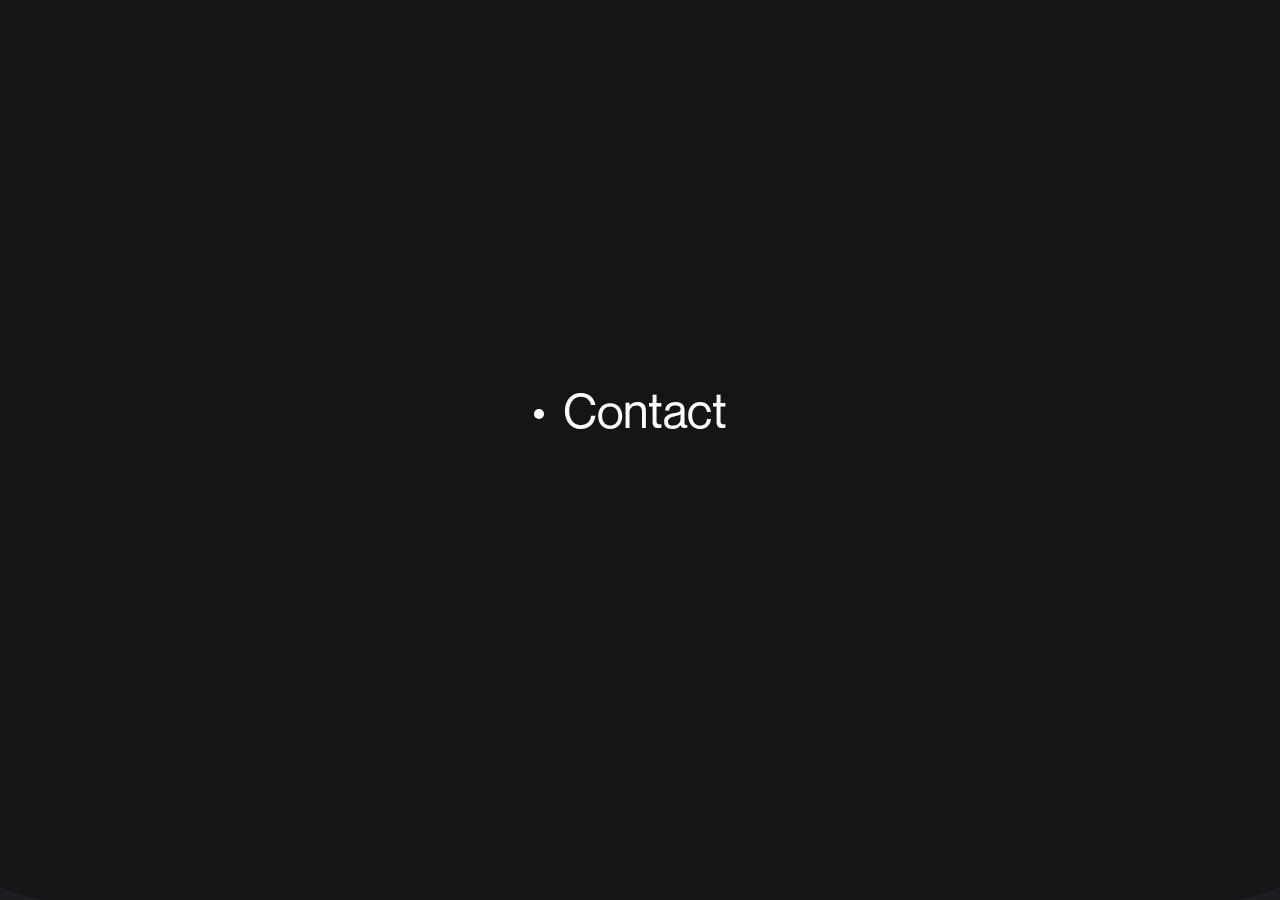
==== contact.html @ 8a327ade "Initial commit" ====
<!DOCTYPE html><!--  This site was created by Guilherme Barbosa (GuiHi)  -->
<html lang="en">
    

<meta http-equiv="content-type" content="text/html;charset=UTF-8" />
<head>
        <meta charset="UTF-8" />
		<meta name="viewport" content="width=device-width, initial-scale=1.0, maximum-scale=1.0, user-scalable=no" />

        <title>Contact • Guilherme Barbosa</title>
        <meta name="description" content="Let's start a project together. Reach out via email or hop on a call. I work with companies from all over the world from my office in the Netherlands.">
                <meta name="robots" content="index, follow">
        
        <meta property="og:url" content="https:/guhidev.gq/contact">
        <meta property="og:title" content="Contact • Guilherme Barbosa">
        <meta property="og:discription" content="Let's start a project together. Reach out via email or hop on a call. I work with companies from all over the world from my office in the Netherlands.">
        <meta property="og:site_name" content="Guilherme Barbosa" />
        <link rel="icon" type="image/x-icon" href="./assets/img/fav.ico">
        <meta property="og:type" content="website" />        <meta property="og:image" content="https:///media/site/89d468b455-1646837228/meta-image-dennis-snellenberg-860x540-crop-q72.jpg">
                                
        <link rel="canonical" href="./contact.html">
        <link rel="preload" as="font" href="./assets/fonts/NeueMontreal-Regular.otf" type="font/otf" crossorigin="anonymous">

        <link href="./assets/css/normalize.css" rel="stylesheet">        <link href="./assets/css/locomotive-scroll.css" rel="stylesheet">        <link href="./assets/css/styleguide.css" rel="stylesheet">        <link href="./assets/css/components.css" rel="stylesheet">        <link href="./assets/css/style-new.css" rel="stylesheet">
    </head>

    <body data-barba="wrapper">
        <!-- <div class="load-icon no-select"><svg width="14" height="14" viewBox="0 0 14 14"><path d="M13.76 7.004A7 7 0 0 0 7 14l-.004-.24A7 7 0 0 0 0 7l.24-.004A7 7 0 0 0 7 0l.004.24A7 7 0 0 0 14 7z" fill="#FFF" fill-rule="evenodd"/></svg></div> -->
        <div class="no-scroll-overlay"></div>
        <div class="loading-container">
            <div class="loading-screen">
                <div class="rounded-div-wrap top">
                    <div class="rounded-div"></div>
                </div>
                <div class="loading-words">
                    <h2 class="home-active home-active-first">Hello<div class="dot"></div></h2>
                    <h2 class="home-active">Bonjour<div class="dot"></div></h2>
                    <h2 class="home-active">स्वागत हे<div class="dot"></div></h2>
                    <h2 class="home-active">Ciao<div class="dot"></div></h2>
                    <h2 class="home-active">Olá<div class="dot"></div></h2>
                    <h2 class="home-active jap">おい<div class="dot"></div></h2>
                    <h2 class="home-active">Hallå<div class="dot"></div></h2>
                    <h2 class="home-active">Guten tag<div class="dot"></div></h2>
                    <h2 class="home-active-last">Hallo<div class="dot"></div></h2>
                                        <h2>Home<div class="dot"></div></h2>
                                        <h2>Work<div class="dot"></div></h2>
                                        <h2>GraphicHunters<div class="dot"></div></h2>
                                        <h2>Future Goals<div class="dot"></div></h2>
                                        <h2>Chainn<div class="dot"></div></h2>
                                        <h2>Atypikal<div class="dot"></div></h2>
                                        <h2>MicDrop Agency<div class="dot"></div></h2>
                                        <h2>Tapsody<div class="dot"></div></h2>
                                        <h2>Emble Studio<div class="dot"></div></h2>
                                        <h2>One:Nil<div class="dot"></div></h2>
                                        <h2>Andy Hardy<div class="dot"></div></h2>
                                        <h2>Sunlight<div class="dot"></div></h2>
                                        <h2>About<div class="dot"></div></h2>
                                        <h2 class="active">Contact<div class="dot"></div></h2>
                                        <h2>Success<div class="dot"></div></h2>
                                        <h2>Archive<div class="dot"></div></h2>
                                        <h2>Error<div class="dot"></div></h2>
                                        <h2>Styleguide<div class="dot"></div></h2>
                                    </div>
                <div class="rounded-div-wrap bottom">
                    <div class="rounded-div"></div>
                </div>
            </div>
        </div>
        <main class="main" id="contact" data-barba="container" data-barba-namespace="contact" >
                                                        <div class="btn btn-hamburger">
                <div class="btn-click magnetic" data-strength="50" data-strength-text="25">
                    <div class="btn-fill"></div>
                    <div class="btn-text">
                        <div class="btn-bars"></div>
                        <span class="btn-text-inner">Menu</span>
                    </div>
                </div>
            </div>
            <div class="overlay fixed-nav-back"></div>
            <div class="fixed-nav theme-dark">
                <div class="fixed-nav-rounded-div">
                    <div class="rounded-div-wrap">
                        <div class="rounded-div"></div>
                    </div>
                </div>
                <div class="fixed-nav-inner">
                    <div class="row nav-row">
                        <h5>Navigation</h5>
                        <div class="stripe"></div>
                        <ul class="links-wrap">
                            <li class="btn btn-link">
                                <a href="index.html" class="btn-click magnetic" data-strength="24" data-strength-text="12">
                                <span class="btn-text">
                                    <span class="btn-text-inner">Home</span>
                                </span>
                                </a>
                            </li>
                            <li class="btn btn-link">
                                <a href="work.html" class="btn-click magnetic" data-strength="24" data-strength-text="12">
                                <span class="btn-text">
                                    <span class="btn-text-inner">Work</span>
                                </span>
                                </a>
                            </li>
                            <li class="btn btn-link">
                                <a href="about.html" class="btn-click magnetic" data-strength="24" data-strength-text="12">
                                <span class="btn-text">
                                    <span class="btn-text-inner">About</span>
                                </span>
                                </a>
                            </li>
                            <li class="btn btn-link active">
                                <a href="contact.html" class="btn-click magnetic" data-strength="24" data-strength-text="12">
                                <span class="btn-text">
                                    <span class="btn-text-inner">Contact</span>
                                </span>
                                </a>
                            </li>
                        </ul>
                    </div>
                    <div class="row social-row">
                        <div class="stripe"></div>
                        <div class="socials">
                            <h5>Socials</h5>
                            <ul>
                                <li class="btn btn-link btn-link-external">
                                    <a href="https://www.instagram.com/guihiarts" target="_blank" class="btn-click magnetic" data-strength="20" data-strength-text="10">
                                        <span class="btn-text">
                                            <span class="btn-text-inner">Instagram</span>
                                        </span>
                                    </a>
                                </li>
                                <li class="btn btn-link btn-link-external">
                                    <a href="https://www.linkedin.com/in/guihi" target="_blank" class="btn-click magnetic" data-strength="20" data-strength-text="10">
                                        <span class="btn-text">
                                            <span class="btn-text-inner">LinkedIn</span>
                                        </span>
                                    </a>
                                </li>
                            </ul>
                        </div>
                    </div>
                </div>
            </div>
            <div class="main-wrap" data-scroll-container><header class="section default-header contact-header theme-dark" data-scroll-section>
                <div class="nav-bar">
                    <div class="credits-top">
                        <div class="btn btn-link btn-left-top">
                            <a href="index.html" class="btn-click magnetic" data-strength="20" data-strength-text="10">
                            <span class="btn-text">
                                <div class="credit"><span>©</span></div><div class="cbd"><span class="code-by">Code by </span><span class="dennis"><span class="dennis-span">GuiHi</span> <span class="snellenberg"></span></span></span></div>
                            </span>
                            </a>
                        </div>
                    </div>
                    <ul class="links-wrap">
                        <li class="btn btn-link">
                            <a href="work.html" class="btn-click magnetic" data-strength="20" data-strength-text="10">
                            <span class="btn-text">
                                <span class="btn-text-inner">Work</span>
                            </span>
                            </a>
                        </li>
                        <li class="btn btn-link">
                            <a href="about.html" class="btn-click magnetic" data-strength="20" data-strength-text="10">
                            <span class="btn-text">
                                <span class="btn-text-inner">About</span>
                            </span>
                            </a>
                        </li>
                        <li class="btn btn-link">
                            <a href="contact.html" class="btn-click magnetic" data-strength="20" data-strength-text="10">
                            <span class="btn-text">
                                <span class="btn-text-inner">Contact</span>
                            </span>
                            </a>
                        </li>
                        <li class="btn btn-link btn-menu">
                            <div class="btn-click magnetic" data-strength="20" data-strength-text="10">
                                <div class="btn-text">
                                    <span class="btn-text-inner">Menu</span>
                                </div>
                            </div>
                        </li>
                    </ul>
                </div>   <div class="container medium">
      <div class="row once-in">
         <div class="flex-col">
            <h1><span><div class="profile-picture"></div> Let's start a </span><span>project together</span></h1>
         </div>
         <div class="flex-col">
            <div class="profile-picture"></div>
            <div class="arrow"><?xml version="1.0" encoding="UTF-8"?>
<svg width="14px" height="14px" viewBox="0 0 14 14" version="1.1" xmlns="http://www.w3.org/2000/svg" xmlns:xlink="http://www.w3.org/1999/xlink">
    <title>arrow-up-right</title>
    <g id="Page-1" stroke="none" stroke-width="1" fill="none" fill-rule="evenodd">
        <g id="Artboard" transform="translate(-1019.000000, -279.000000)" stroke="#FFFFFF" stroke-width="1.5">
            <g id="arrow-up-right" transform="translate(1026.000000, 286.000000) rotate(90.000000) translate(-1026.000000, -286.000000) translate(1020.000000, 280.000000)">
                <polyline id="Path" points="2.76923077 0 12 0 12 9.23076923"></polyline>
                <line x1="12" y1="0" x2="0" y2="12" id="Path"></line>
            </g>
        </g>
    </g>
</svg></div>
         </div>
      </div>
      <div class="row once-in">
         <div class="flex-col">
            <form class="form" method="post" action="contact.html" enctype="multipart/form-data" novalidate>
               <div class="website-field">
                  <label class="label" for="tel">Phone Number</label>
                  <input class="field" type="text" id="form-tel" name="tel" tabindex="-1">
               </div>
               <div class="form-col">
                  <h5>01</h5>
                  <label class="label" for="name">What's your name?</label>
                  <input class="field" type="text" id="form-name" name="name" value="" required placeholder="John Doe *">
                                 </div>
               <div class="form-col">
                  <h5>02</h5>
                  <label class="label" for="email">What's your email?</label>
                  <input class="field" type="email" id="form-email" name="email" value="" required placeholder="john@doe.com *">
                                 </div>
               <div class="form-col">
                  <h5>03</h5>
                  <label class="label" for="email">What's the name of your organization?</label>
                  <input class="field" type="text" id="form-company" name="company" value="" required placeholder="John & Doe ®">
                                 </div>
               <div class="form-col">
                  <h5>04</h5>
                  <label class="label" for="email">What services are you looking for?</label>
                  <input class="field" type="text" id="form-service" name="service" value="" required placeholder="Web Design, Web Development ...">
                                 </div>
               <div class="form-col">
                  <h5>05</h5>
                  <label class="label" for="message">Your message</label>
                  <textarea class="field" type="text" id="form-message" name="message" rows="8"  required placeholder="Hello Dennis, can you help me with ... *"></textarea>
                                 </div>
               <div class="btn-contact-send">
                  <div class="btn btn-round" data-scroll data-scroll-speed="2" data-scroll-offset="-50%, 0%">
                     <div class="btn-click magnetic" data-strength="100" data-strength-text="50">
                        <div class="btn-fill"></div>
                        <span class="btn-text">
                           <input type="submit" name="submit" value="Send it!" class="form-btn">
                        </span>
                     </div>
                  </div>
               </div>
            </form>
         </div>
         <div class="flex-col">
            <h5>Contact Details</h5>
            <ul class="links-wrap">
               <li class="btn btn-link btn-link-external">
                  <a href="mailto:contato@guhidev.gq" class="btn-click magnetic" data-strength="20" data-strength-text="10">
                     <span class="btn-text">
                        <span class="btn-text-inner">contato@guhidev.gq</span>
                     </span>
                  </a>
               </li>
               <li class="btn btn-link btn-link-external">
                  <a href="tel:+31627847430" class="btn-click magnetic" data-strength="20" data-strength-text="10">
                     <span class="btn-text">
                        <span class="btn-text-inner">+55 11 977502390</span>
                     </span>
                  </a>
               </li>
            </ul>
            <h5>Socials</h5>
            <ul class="links-wrap">
                <li class="btn btn-link btn-link-external">
                    <a href="https://www.instagram.com/guihiarts" target="_blank" class="btn-click magnetic" data-strength="20" data-strength-text="10">
                        <span class="btn-text">
                            <span class="btn-text-inner">Instagram</span>
                        </span>
                    </a>
                </li>
                <li class="btn btn-link btn-link-external">
                    <a href="https://www.linkedin.com/in/guihi" target="_blank" class="btn-click magnetic" data-strength="20" data-strength-text="10">
                        <span class="btn-text">
                            <span class="btn-text-inner">LinkedIn</span>
                        </span>
                    </a>
                </li>
            </ul>
         </div>
      </div>
   </div>
</header>
<div class="footer-rounded-div" data-scroll-section>
    <div class="rounded-div-wrap">
        <div class="rounded-div"></div>
    </div>
</div>
<div class="footer-wrap footer-footer-wrap theme-dark" data-scroll-section>
    <footer class="section footer" data-scroll data-scroll-speed="-4" data-scroll-position="bottom">
        <div class="container medium">
            <div class="row">
                <div class="flex-col">
                    <div class="arrow"><?xml version="1.0" encoding="UTF-8"?>
<svg width="14px" height="14px" viewBox="0 0 14 14" version="1.1" xmlns="http://www.w3.org/2000/svg" xmlns:xlink="../www.w3.org/1999/xlink.html">
<title>arrow-up-right</title>
<g id="Page-1" stroke="none" stroke-width="1" fill="none" fill-rule="evenodd">
<g id="Artboard" transform="translate(-1019.000000, -279.000000)" stroke="#FFFFFF" stroke-width="1.5">
<g id="arrow-up-right" transform="translate(1026.000000, 286.000000) rotate(90.000000) translate(-1026.000000, -286.000000) translate(1020.000000, 280.000000)">
<polyline id="Path" points="2.76923077 0 12 0 12 9.23076923"></polyline>
<line x1="12" y1="0" x2="0" y2="12" id="Path"></line>
</g>
</g>
</g>
</svg></div>
                    <h2><span><div class="profile-picture"></div> Let’s work  </span><span>together</span></h2>
                </div>
            </div>
            <div class="row">
                <div class="flex-col">
                    <div class="stripe"></div>
                    <div class="btn-fixed">
                        <div class="btn btn-round" data-scroll data-scroll-speed="-1" data-scroll-direction="horizontal" data-scroll-position="bottom" data-scroll-offset="-50%, 0">
                            <a href="contact.html" class="btn-click magnetic " data-strength="100" data-strength-text="50">
                                <div class="btn-fill"></div>
                                <span class="btn-text">
                                    <span class="btn-text-inner">Get in touch</span>
                                </span>
                            </a>
                        </div>
                    </div>
                </div>
            </div>
            <div class="row">
                <div class="flex-col">
                    <div class="btn btn-normal">
                        <a href="ontato@guhidev.gq" class="btn-click magnetic" data-strength="25" data-strength-text="15">
                        <div class="btn-fill"></div>
                        <span class="btn-text">
                            <span class="btn-text-inner change">contato@guhidev.gq</span>
                        </span>
                        </a>
                    </div>
                    <div class="btn btn-normal">
                        <a href="tel:+5511977502390" class="btn-click magnetic" data-strength="25" data-strength-text="15">
                        <div class="btn-fill"></div>
                        <span class="btn-text">
                            <span class="btn-text-inner change">+55 11 977502390</span>
                        </span>
                        </a>
                    </div>
                </div>
            </div>
        </div>
        <div class="container no-padding">
            <div class="row bottom-footer">
                <div class="flex-col">
                    <div class="credits">
                        <h5>Version</h5>
                        <p>2022 © Edition</p>
                    </div>
                    <div class="time">
                        <h5>Local time</h5>
                        <p><span id="timeSpan">09:41 PM CET</span></p>
                    </div>
                </div>
                <div class="flex-col">
                    <div class="socials">
                        <h5>Socials</h5>
                        <ul>
                            <li class="btn btn-link btn-link-external">
                                <a href="https://www.instagram.com/guihiarts" target="_blank" class="btn-click magnetic" data-strength="20" data-strength-text="10">
                                    <span class="btn-text">
                                        <span class="btn-text-inner">Instagram</span>
                                    </span>
                                </a>
                            </li>
                            <li class="btn btn-link btn-link-external">
                                <a href="https://www.linkedin.com/in/guihi" target="_blank" class="btn-click magnetic" data-strength="20" data-strength-text="10">
                                    <span class="btn-text">
                                        <span class="btn-text-inner">LinkedIn</span>
                                    </span>
                                </a>
                            </li>
                        </ul>
                        <div class="stripe"></div>
                    </div>
                </div>
            </div>
        </div>
    </footer>
    <div class="overlay overlay-gradient"></div>
</div>
            </div>
        </main>
        <script src="./code.jquery.com/jquery-3.5.1.min.js"></script>
        <script src="./cdnjs.cloudflare.com/ajax/libs/js-cookie/2.2.0/js.cookie.min.js"></script>
        <script src="./cdnjs.cloudflare.com/ajax/libs/gsap/3.9.1/gsap.min.js"></script> 
        <script src="./cdnjs.cloudflare.com/ajax/libs/gsap/3.9.1/ScrollTrigger.min.js"></script>
        <script src="./cdn.jsdelivr.net/npm/%40barba/core"></script>
        <script src="./cdn.jsdelivr.net/npm/vanilla-lazyload%4017.6.1/dist/lazyload.min.js"></script>
        
        <script src="./assets/js/locomotive-scroll.min.js"></script>        <script defer src="./assets/js/index-new.js"></script>    </body>

</html>
---- assets/css/locomotive-scroll.css ----
/*! locomotive-scroll v4.1.3 | MIT License | https://github.com/locomotivemtl/locomotive-scroll */
html.has-scroll-smooth {
  overflow: hidden; }

html.has-scroll-dragging {
  -webkit-user-select: none;
  -moz-user-select: none;
  -ms-user-select: none;
  user-select: none; }

.has-scroll-smooth body {
  overflow: hidden; }

.has-scroll-smooth [data-scroll-container] {
  min-height: 100vh; }

[data-scroll-direction="horizontal"] [data-scroll-container] {
  height: 100vh;
  display: inline-block;
  white-space: nowrap; }

[data-scroll-direction="horizontal"] [data-scroll-section] {
  display: inline-block;
  vertical-align: top;
  white-space: nowrap;
  height: 100%; }

.c-scrollbar {
  position: absolute;
  right: 0;
  top: 0;
  width: 11px;
  height: 100%;
  transform-origin: center right;
  transition: transform 0.3s, opacity 0.3s;
  opacity: 0; }
  .c-scrollbar:hover {
    transform: scaleX(1.45); }
  .c-scrollbar:hover, .has-scroll-scrolling .c-scrollbar, .has-scroll-dragging .c-scrollbar {
    opacity: 1; }
  [data-scroll-direction="horizontal"] .c-scrollbar {
    width: 100%;
    height: 10px;
    top: auto;
    bottom: 0;
    transform: scaleY(1); }
    [data-scroll-direction="horizontal"] .c-scrollbar:hover {
      transform: scaleY(1.3); }

.c-scrollbar_thumb {
  position: absolute;
  top: 0;
  right: 0;
  background-color: black;
  opacity: 0.5;
  width: 7px;
  border-radius: 10px;
  margin: 2px;
  cursor: -webkit-grab;
  cursor: grab; }
  .has-scroll-dragging .c-scrollbar_thumb {
    cursor: -webkit-grabbing;
    cursor: grabbing; }
  [data-scroll-direction="horizontal"] .c-scrollbar_thumb {
    right: auto;
    bottom: 0; }
---- assets/css/styleguide.css ----
/* ------------------------- Styleguide ® Code by Dennis -------------------------------------------------- */

/* ------------------------- Fonts -------------------------------------------------- */

@font-face {
    font-family: 'Dennis Sans';
    src: url('../fonts/NeueMontreal-Light.otf') format('opentype');
    font-weight: 300;
    font-style: normal;
    font-display: auto;
}

@font-face {
    font-family: 'Dennis Sans';
    src: url('../fonts/NeueMontreal-LightItalic.otf') format('opentype');
    font-weight: 300;
    font-style: italic;
    font-display: auto;
}

@font-face {
    font-family: 'Dennis Sans';
    src: url('../fonts/NeueMontreal-Regular.otf') format('opentype');
    font-weight: 450;
    font-style: normal;
    font-display: auto;
}

@font-face {
    font-family: 'Dennis Sans';
    src: url('../fonts/NeueMontreal-Italic.otf') format('opentype');
    font-weight: 450;
    font-style: italic;
    font-display: auto;
}

@font-face {
    font-family: 'Dennis Sans';
    src: url('../fonts/NeueMontreal-Bold.otf') format('opentype');
    font-weight: 800;
    font-style: normal;
    font-display: auto;
}

@font-face {
    font-family: 'Dennis Sans';
    src: url('../fonts/NeueMontreal-BoldItalic.otf') format('opentype');
    font-weight: 800;
    font-style: italic;
    font-display: auto;
}



/* ------------------------- Colors -------------------------------------------------- */

:root {

    --color-dark: #1C1D20;
    --color-dark-dark: #141517;
    --color-light: #FFFFFF;
    --color-blue: #455CE9;
    --color-blue-dark: #334BD3;
    --color-gray: #999D9E;
    --color-lightgray: #E9EAEB;
    --color-white: #FFFFFF;
    
    --color-border: rgba(28, 29, 32, 0.175);
    --color-border-solid: #D2D2D2;
    --color-border-light: rgba(255, 255, 255, 0.2);
    --color-border-solid-light: #545557;

    --color-text: #1C1D20;
    --color-text-light: #FFF;

    --alert-error: #ff4444;
    --alert-success: #24C958;

    --animation-primary: all .5s cubic-bezier(.7, 0, .3, 1);
    --animation-fast: all .3s cubic-bezier(.7, 0, .3, 1);
    --animation-smooth: all .7s cubic-bezier(.7, 0, .3, 1);
    --animation-slow: all .9s cubic-bezier(.7, 0, .3, 1);

    --section-padding: clamp(5em, 21vh, 12em);
    --container-padding: clamp(2.5em, 8vw, 8em);
    --gap-padding: clamp(1.5em, 4vw, 2.5em);
  
}

@media screen and (max-width: 1200px){
    :root { 
        --container-padding: 6vw;
    }
}

@media screen and (max-width: 720px){
    :root { 
        --section-padding: 12vh;
    }
}

@media screen and (max-width: 540px){

    :root { 
        --color-border: rgba(28, 29, 32, 0.225);
        --color-border-light: rgba(255, 255, 255, 0.225);
        --container-padding: clamp(1.25em, 4vw, 2.5em);
        --section-padding: max(2.5em, 12vh);
    }
}


/* ------------------------- Body -------------------------------------------------- */

*, *:after, *:before { -webkit-box-sizing: border-box; -moz-box-sizing: border-box; box-sizing: border-box; }
li, ul {padding: 0; margin: 0; list-style: none;}

body {
    -webkit-font-smoothing: antialiased;
    font-family: 'Dennis Sans', sans-serif;
    color: var(--color-text);
    line-height: 1.6;
    font-weight: 450;
    font-style: normal;
    font-size: 16px;
    font-size: clamp(16px, 1.2vw, 19px);
    background-color: var(--color-dark);
}

html, body {
    width: 100%;
    -webkit-font-smoothing: antialiased;
    position: relative;
    background-color: var(--color-dark);
}

/* Selection */
::selection {background-color: var(--color-blue); color: var(--color-white); text-shadow: none;}
::-moz-selection {background-color: var(--color-blue); color: var(--color-white); text-shadow: none;}

canvas, img, video {
    max-width: 100%;
    height: auto;
    box-sizing: border-box;
}

svg {
    max-width: none;
    height: auto;
    box-sizing: border-box;
}

audio, canvas, iframe, img, svg, video {
    vertical-align: middle;
}

/* ------------------------- Typography -------------------------------------------------- */

h1, h2, h3, h4, h5, h6, p, a, li, ul, ol, span, strong, em  {padding: 0; margin: 0; font-style: normal; font-weight: 450; letter-spacing: normal;}
h1:last-child, h2:last-child, h3:last-child, h4:last-child, p:last-child, p.big:last-child, p.small:last-child, a:last-child, strong:last-child  {margin-bottom: 0;}

h1 {
    font-family: 'Dennis Sans', sans-serif;
    font-weight: 450;
    font-style: normal;
    font-size: clamp(3.25em, 7vw, 8em);
    line-height: 1.065;
    margin-bottom: 1em;
    font-size: calc(clamp(3.25em, 7vw, 8em) * .875);
}
  
h2 {
    font-family: 'Dennis Sans', sans-serif;
    font-weight: 450;
    font-style: normal;
    font-size: calc(clamp(3.25em, 5vw, 4.5em) * .75);
    line-height: 1.065;
    margin-bottom: .66em;
}
  
h3 {
    font-family: 'Dennis Sans', sans-serif;
    font-weight: 450;
    font-style: normal;
    font-size: clamp(2.66em, 4.65vw, 5.32em);
    line-height: 1.065;
    margin-bottom: 1em;
}
  
h4 {
    font-family: 'Dennis Sans', sans-serif;
    font-weight: 450;
    font-style: normal;
    font-size: clamp(1.55em, 2.3vw, 2.5em);
    line-height: 1.45;
    margin-bottom: 1em;
}

h5 {
    font-family: 'Dennis Sans', sans-serif;
    font-weight: 450;
    font-style: normal;
    font-size: .6em;
    line-height: 1.065;
    margin-bottom: 1em;
    text-transform: uppercase;
    letter-spacing: .05em;
    opacity: .5;
}


p {
    font-family: 'Dennis Sans', sans-serif;
    font-weight: 450;
    font-style: normal;
    color: var(--text);
    font-size: 1em;
    line-height: 1.66;
    margin-bottom: 1em;
}

p.small {
    font-size: .8em;
    line-height: 1.75;
    letter-spacing: .015em;
}

p.big {
    font-size: 1.2em;
}

strong {
    font-weight: 800;
}
  
a {
    color: var(--color-blue);
    text-decoration: none;
}

p a {
    text-decoration: underline;
}

.theme-dark h1, .theme-dark h2, .theme-dark h3, .theme-dark h4, .theme-dark h5, .theme-dark p {
    color: var(--color-white);
}

  
/* ------------------------- Main Elements -------------------------------------------------- */

.section {
    display: block;
    padding-top: var(--section-padding);
    padding-bottom: var(--section-padding);
    position: relative;
}

.section-wrap {
    display: block;
    padding-top: 0;
    padding-bottom: 0;
    position: relative;
}

.section.full-height {
    min-height: 100vh;
    display: flex;
    align-items: center;
}

.section.no-padding {
    padding-top: unset;
    padding-bottom: unset;
}

.container {
    margin: 0 auto;
    padding-left: var(--container-padding);
    padding-right: var(--container-padding);
    max-width: 100em;
}

.container.large {
    padding-left: var(--gap-padding);
    padding-right: var(--gap-padding);
} 

.container.medium {
    padding-left: calc(var(--container-padding) * 2);
    padding-right: calc(var(--container-padding) * 2);
} 

.container.small {
    padding-left: calc(var(--container-padding) * 3);
    padding-right: calc(var(--container-padding) * 3);
} 

.container.no-padding {
    padding-left: unset;
    padding-right: unset;
}

.row {
    display: flex;
    flex-wrap: wrap;
    position: relative;
}

.row.no-flex {
    display: block;
}

.row.no-wrap {
    flex-wrap: nowrap;
}

.flex-col {
    display: block;
    width: 100%;
    order: 2;
    position: relative;
}

.overlay {
    position: absolute;
    top: 0;
    left: 0;
    height: 100%;
    width: 100%;
}

img.overlay,
video.overlay {
    object-fit: cover;
}

.line {
    display: block;
    width: 100%;
    height: 1px;
    background-color: var(--color-border);
    margin-top: var(--gap-padding);
    margin-bottom: var(--gap-padding);
}

.stripe {
    display: block;
    width: 100%;
    height: 1px;
    background-color: var(--color-border);
}

.theme-dark .stripe {
    background-color: var(--color-border-light);
}

.no-select {
    -webkit-touch-callout: none;
    -webkit-user-select: none;
    -khtml-user-select: none;
    -moz-user-select: none;
    -ms-user-select: none;
    user-select: none;
}

@media screen and (max-width: 540px){

    .section.full-height {
        min-height: 100vh;
        min-height: calc(var(--vh, 1vh) * 100);
        max-height: 100vh;
    }

    .container.medium,
    .container.small {
        padding-left: var(--container-padding);
        padding-right: var(--container-padding);
    } 
}

/* ------------------------- Buttons -------------------------------------------------- */

.btn {
    margin-bottom: calc(var(--gap-padding) / 2);
    position: relative;
    z-index: 5;
    border: 0;
    outline: 0;
}

.btn input {
    cursor: pointer;
}

.btn:hover {
    z-index: 15;
}

.btn:last-child {
    margin-bottom: 0;
}

.btn-click {
	cursor: pointer;
	border: 0;
	color: var(--primary-dark);
	background: transparent;
	border-radius: 2.125em;
	min-width: 1em;
	height: 4.25em;
	padding: 0;
	font-size: 1em;
	overflow: hidden;
	display: flex;
	align-items: center;
	justify-content: center;
    position: relative;
    text-decoration: none;
    will-change: transform;
    outline: 0;
    transform: translateZ(0) rotate(0.001deg);
}

.btn-click:hover {
    cursor: pointer;
}

.btn-normal .btn-click {
    -webkit-box-shadow: inset 0px 0px 0px 1px var(--color-border); 
    box-shadow: inset 0px 0px 0px 1px var(--color-border);
}

.btn-fill {
    background: var(--color-blue);
	position: absolute;
	width: 150%;
	height: 200%;
	border-radius: 50%;
	top: -50%;
	left: -25%;
	transform: translate3d(0,-76%,0);
    will-change: transform;
    transition: background-color ease-in-out .25s;
}

.btn-text {
    display: flex;
	align-items: center;
	justify-content: center;
	width: 100%;
	height: 100%;
    padding: 0 2.5em;
    z-index: 2;
    color: var(--color-dark);
    position: relative;
    transform: rotate(0.001deg);
    pointer-events: none;
    will-change: transform, color;
}

.btn-click:hover {
    text-decoration: none;
}

/* --- Button Normal --- */


.btn-normal.active .btn-click .btn-text-inner {
    color: var(--color-white) !important;
}

.btn-normal.not-active .btn-click .btn-text-inner {
    transition: var(--animation-smooth);
}

.btn-normal.active .btn-click .btn-fill {
    transform: translate3d(0,0%,0) !important;
    background-color: var(--color-dark);
} 

.btn-normal.not-active .btn-click .btn-fill {
    background-color: var(--color-dark);
    transition: var(--animation-smooth);
}

.count-nr{
    display: inline-block;
    margin-left: .25em;
    opacity: .6;
    font-size: .7em;
    position: relative;
    transform: translate(20%, -15%);
    width: 0;
    position: absolute;
}

.btn-normal .arrow svg g {
    stroke: currentColor;
}

/* --- Button Normal - Theme Dark --- */

.theme-dark .btn-normal .btn-click {
    -webkit-box-shadow: inset 0px 0px 0px 1px var(--color-border-light); 
    box-shadow: inset 0px 0px 0px 1px var(--color-border-light);
}

.theme-dark .btn-normal .btn-text .btn-text-inner {
    color: var(--color-white) !important;
}

/* --- Button Normal - Dark --- */

.btn-normal.btn-dark .btn-click {
    -webkit-box-shadow: inset 0px 0px 0px 0px var(--color-border); 
    box-shadow: inset 0px 0px 0px 0px var(--color-border);
    background: var(--color-dark);
}

.btn-normal.btn-dark .btn-text .btn-text-inner {
    color: var(--color-white) !important;
}


/* --- Button Link --- */

.btn-link {
    margin: 0;
}

.btn-link .btn-click {
    border: 0;
    height: 2.75em;
    border-radius: 0;
    overflow: visible;
}

.btn-link .btn-text {
    padding: 0 calc(var(--gap-padding) / 2);
    position: relative;
}

.btn-link .btn-click::after {
    content: "";
    position: absolute;
    bottom: -.5em;
    left: 50%;
    display: block;
    width: calc(clamp(16px, 1.2vw, 19px) / 2.75);
    height: calc(clamp(16px, 1.2vw, 19px) / 2.75);
    border-radius: 50%;
    background: var(--color-dark);
    transform: translate(-50%, -50%) scale(0) rotate(0.001deg);
    transition: var(--animation-fast);
    will-change: transform;
}

.btn-link.active .btn-click::after {
    transform: translate(-50%, -50%) scale(1) rotate(0.001deg);
}

.btn-link .btn-click:hover::after {
    transform: translate(-50%, -50%) scale(1) rotate(0.001deg);
}

.links-wrap {
    display: flex;
}

.links-wrap:hover .btn-link .btn-click::after {
    transform: translate(-50%, -50%) scale(0) rotate(0.001deg);
}

.links-wrap:hover .btn-link .btn-click:hover::after {
    transform: translate(-50%, -50%) scale(1) rotate(0.001deg);
}

.theme-dark .btn-link .btn-text {
    color: var(--color-white);
}

.theme-dark .btn-link .btn-click::after {
    background: var(--color-white);
}


/* --- Button Link External --- */

.btn-link.btn-link-external .btn-click {
    border: 0;
    height: 2.25em;
    border-radius: 0;
    overflow: visible;
    margin: 0 calc(var(--gap-padding) / 3);
}

.btn-link.btn-link-external .btn-text {
    padding: 0;
}

.btn-link.btn-link-external .btn-click::after {
    bottom: 0;
    width: 100%;
    height: 1px;
    border-radius: 0;
    background: var(--color-dark);
    transform: translate(-50%, -50%) scale(0,1) rotate(0.001deg);
}

/* --- Button Link External - Theme Dark --- */

.theme-dark .btn-link.btn-link-external .btn-click::after {
    background: var(--color-white);
}

.theme-dark .btn-link .btn-click:hover::after {
    transform: translate(-50%, -50%) scale(1) rotate(0.001deg);
}


/* --- Button Circle --- */

.btn-round {
    margin: 0;
    z-index: 20;
}

.btn-round .btn-click {
    width: clamp(9em, 12vw, 11em);
    height: clamp(9em, 12vw, 11em);
    border-radius: 50%;
    border: 0;
    background: var(--color-dark);
}

.btn-round .btn-text {
    padding: 0 1em;
    text-align: center;
}

.btn-round .btn-text-inner {
    color: #fff;
}

.btn-round .btn-fill {
    background: var(--color-blue);
}

/* --- Button Circle - Theme Dark --- */

.theme-dark .btn-round .btn-click {
    background: var(--color-blue);
}

.theme-dark .btn-round .btn-fill {
    background: var(--color-blue-dark);
}


/* --- Button © Left Top --- */

.btn-link.btn-left-top .btn-click::after {
    display: none;
}

.btn-link.btn-left-top .credit {
    padding-right: .21em;
}

.btn-link.btn-left-top .credit span {
    position: relative;
    display: block;
    transform: translate(0, 0) rotate(0.001deg);
    transition: var(--animation-primary);
}

.btn-link.btn-left-top:hover .credit span {
    transform: translate(0, 0) rotate(360deg);
}

.btn-link.btn-left-top .cbd {
    overflow: hidden;
    position: relative;
}

.btn-link.btn-left-top .code-by {
    transform: translateX(0) rotate(0.001deg);
    position: relative;
    display: inline-block;
    transition: var(--animation-primary);
}

.btn-link.btn-left-top:hover .code-by {
    transform: translateX(-3.7em) rotate(0.001deg);
}

.btn-link.btn-left-top .dennis {
    transform: translateX(0) rotate(0.001deg);
    position: relative;
    display: inline-block;
    padding-left: .21em;
    padding-right: .2em;
    transition: var(--animation-primary);
}

.btn-link.btn-left-top:hover .dennis {
    padding-right: 2em;
    transform: translateX(-3.7em) rotate(0.001deg);
}

.btn-link.btn-left-top .snellenberg {
    position: absolute;
    opacity: 1;
    padding-left: .21em;
    transition: var(--animation-primary);
    top: 0;
    left: 0;
    transform: translateX(3.25em);
    white-space: nowrap;
}

@media screen and (max-width: 540px){ 
    .btn-link.btn-left-top:hover .credit span {
        transform: translate(0, 0) rotate(0.001deg);
    }

    .btn-link.btn-left-top:hover .code-by {
        transform: translateX(0) rotate(0.001deg);
    }
    
    .btn-link.btn-left-top:hover .dennis {
        padding-right: .2em;
        transform: translateX(0) rotate(0.001deg);
    }
}    

/* --- Button Hamburger --- */

.btn-hamburger {
    position: fixed;
    top: calc(var(--gap-padding) / 1.5);
    right: calc(var(--gap-padding) / 1.5);
    transition: transform .4s cubic-bezier(0.36, 0, 0.66, 0);
    transform: translateY(0%) scale(0) rotate(0.001deg);
    z-index: 105;
}

.btn-hamburger:hover {
    z-index: 105;
}

.btn-hamburger .btn-click,
.btn-hamburger .btn-text {
    width: clamp(4em, 5.5vw, 5em);
    height: clamp(4em, 5.5vw, 5em);
    border-radius: 50%;
}

.btn-hamburger .btn-click {
    border: 0;
    background-color: var(--color-dark);  
    transition: background-color .25s cubic-bezier(0.36, 0, 0.66, 0), box-shadow .25s cubic-bezier(0.36, 0, 0.66, 0);
    -webkit-box-shadow: inset 0px 0px 0px 1px var(--color-border-light); 
    box-shadow: inset 0px 0px 0px 1px var(--color-border-light);
}

.nav-active .btn-hamburger .btn-click {
    -webkit-box-shadow: inset 0px 0px 0px 1px transparent !important; 
    box-shadow: inset 0px 0px 0px 1px transparent !important;
}

.btn-hamburger .btn-fill {
    background-color: var(--color-blue);
}

.btn-hamburger .btn-text-inner {
    color: var(--color-white);
    opacity: 0;
}

.btn-hamburger .btn-bars {
    position: absolute;
    width: 28%;
    height: 8%;
    opacity: 1;
}

.btn-hamburger .btn-text {
    position: relative;
}

.btn-hamburger .btn-bars::before,
.btn-hamburger .btn-bars::after {
    content: "";
    display: block;
    position: absolute;
    left: 50%;
    height: 1px;
    width: 100%;
    transform: translate(-50%, -50%) rotate(0.001deg);
    background: var(--color-white);
    transition: var(--animation-fast);
}

.btn-hamburger .btn-bars::before {
    top: 0;
    transform: translate(-50%, -50%);
}

.btn-hamburger .btn-bars::after {
    top: 100%;
    transform: translate(-50%, -50%);
}

.btn-hamburger.active .btn-bars::before {
    top: 50%;
    transform: translate(-50%, -50%) rotate(-45deg);
}

.btn-hamburger.active .btn-click {
    background-color: var(--color-blue);  
}

.btn-hamburger.active .btn-bars::after {
    top: 50%;
    transform: translate(-50%, -50%) rotate(45deg);
}

main.scrolled .btn-hamburger {
    transition: transform .4s cubic-bezier(0.34, 1.5, 0.64, 1);
    transform: translateY(0%) scale(1) rotate(0.001deg);
}

main .btn-hamburger.active {
    transform: translateY(0%) scale(1) rotate(0.001deg);
}

#contact .btn-hamburger .btn-click {
    -webkit-box-shadow: inset 0px 0px 0px 1px var(--color-border-light) !important;  
    box-shadow: inset 0px 0px 0px 1px var(--color-border-light) !important;
}

#contact .nav-active .btn-hamburger .btn-click {
    -webkit-box-shadow: inset 0px 0px 0px 1px transparent !important; 
    box-shadow: inset 0px 0px 0px 1px transparent !important;
}



/* --- Button Menu --- */

.btn-menu .btn-click::after,
.links-wrap:hover .btn-menu .btn-click:hover::after {
    left: 0;
    bottom: 50%;
    transform: translate(-50%, 50%) scale(1) rotate(0.001deg);
}

.theme-dark .btn-menu .btn-click::after,
.theme-dark .btn-menu .btn-click:hover::after {
    background: var(--color-white);
}


/* --- Button Icon --- */

.btn-icon .btn-click {
    width: 4.25em;
}

.btn-icon .btn-click .btn-text-inner {
    display: flex;
}


/* ------------------------- Social Icons -------------------------------------------------- */

.s-icon {
    position: relative;
    overflow: hidden;
    width: 1.75em;
    height: 1.75em;
    margin-right: .15em;
    margin-left: .15em;
    border-radius: 50%;
    background-color: var(--primary);
    transition: var(--animation-primary);
    display: block;
    float: left;
}

.s-icon .s-icon-wrap {
    position: absolute;
    top: 50%;
    left: 50%;
    transform: translate(-50%, -50%) rotate(0.0001deg);
    width: 65%;
    transition: var(--animation-primary);
}

.s-icon .s-icon-wrap:nth-of-type(2) {
    transform: translate(-50%, 100%) rotate(0.0001deg);
}

.s-icon .s-icon-wrap svg {
    display: block;
    width: 100%;
}

.s-icon .s-icon-wrap svg path {
    fill: var(--white);
}

.s-icon:hover {
    background: var(--secondary);
    cursor: pointer;
}

.s-icon:hover .s-icon-wrap:nth-of-type(1) {
    transform: translate(-50%, -200%) rotate(0.0001deg);
}

.s-icon:hover .s-icon-wrap:nth-of-type(2) {
    transform: translate(-50%, -50%) rotate(0.0001deg);
}

/* ------------------------- Color Box -------------------------------------------------- */

.color-box {
    width: calc(33.333% -  1.333em);
    background: var(--primary-dark);
    font-weight: 500;
    color: var(--white);
    margin-right: 2em;
    margin-top: 2em;
}

.color-box:nth-child(3), .color-box:nth-child(6) {
    margin-right: 0;
}

.color-box:before {
    content: "";
    display: block;
    padding-top: 40%;
}

.color-box .overlay {
    padding: 1em;
    display: flex;
    align-items: center;
    justify-content: center;
    text-align: center;
}

.color-box.dark {
    background: var(--color-dark);
    box-shadow: inset 0 0 0 1px var(--primary-light);
    color: white;
}

.color-box.gray {
    background: var(--color-gray);
    color: white;
}

.color-box.blue {
    background: var(--color-blue);
    color: white;
}

.color-box.white {
    background: #fff;
    box-shadow: inset 0 0 0 1px var(--color-border);
}

.color-box.light-gray {
    background: var(--color-lightgray);
    box-shadow: inset 0 0 0 1px var(--color-border);
}

.color-box.border {
    background: var(--color-border);
}


@media screen and (max-width: 1000px){
    .color-box {
        width: calc(50% - 1em);
    }
    
    .color-box:nth-child(3), .color-box:nth-child(6) {
        margin-right: 2em;
    } 

    .color-box:nth-child(even) {
        margin-right: 0;
    } 
}

@media screen and (max-width: 720px){
    .color-box {
        width: 100%;
    }

    .color-box:nth-child(even), .color-box:nth-child(odd) {
        margin-right: 0;
    } 
}

/* ------------------------- Form -------------------------------------------------- */

.section-form {
    background: var(--color-dark);
}

.section-form + .footer-rounded-div .rounded-div {
    background: var(--color-dark);
}

.form {
    width: 100%;
    display: block;
}

.form-container {
   width: 100%;
}

.hidden-field,
.website-field {
   position: absolute;
   left: -9999px;
}

.form input, .form textarea, .form select {
   border:0;
   -webkit-box-shadow: none;
   -moz-box-shadow: none;
   box-shadow: none;
}

.grecaptcha-badge { 
   top: calc(100% - 120px) !important; 
   transform: translate(0, -50%);
   box-shadow: rgba(0, 0, 0, 0.20) 0px 2px 5px !important;
   visibility: hidden;
}

.form-col {
   display: block;
   width: 100%;
   font-size: 1.33em;
   border-bottom: 1px solid var(--color-border-light);
   padding: 0 2.75em;
   position: relative;
}

.form-col:nth-child(2) {
    border-top: 1px solid var(--color-border-light);
}

.form .field {
   appearance: none;
   -moz-appearance: none;
   -webkit-appearance: none;
   -webkit-box-shadow: none;
   -moz-box-shadow: none;
   box-shadow: none;
   width: 100%;
   padding: 1em 0 2em 0;
   border: 0;
   background: transparent;
   border-radius: 0;
   font-weight: 450;
   font-size: 1em;
   color: var(--color-white);
   display: block;
   margin-top: -.33em;
   background: transparent !important;
}

.form .form-col h5 {
    position: absolute;
    left: 0;
    top: 3.4em;
    opacity: .33;
}

.form .field:focus {
   outline: 0;
   outline-width: 1px !important;
   outline-offset: 0px;
   border-radius: 0;
   border: 0;
}

.form .field::before {
    position: absolute;
    left: 0;
    width: .25em;
    height: .25em;
    content: "";
    top: 0;
    background: var(--color-white);
    border-radius: 50%;
}

.form .field::-webkit-input-placeholder, 
.form .field::placeholder {
   color: var(--color-white);
   opacity: .33;
   font-weight: 450;
}

.form textarea.field {
   resize: vertical;
   resize: none;
}

.form .label {
   width: 100%;
   display: block;
   margin-bottom: 0;
   color: var(--color-white);
   font-weight: 450;
   padding-top: 1.66em;
   transition: all .2s ease-in-out;
}

.form-btn {
    position: absolute;
    top: 0;
    left: 0;
    width: 100%;
    height: 100%;
    background: transparent;
    border: 0;
    outline: 0;
    color: var(--color-white);
    z-index: 10;
}

.btn-contact-send {
    float: right;
    transform: translate(-20%, -60%);
    position: relative;
    z-index: 5;
}

.btn-contact-send .btn-text {
    pointer-events: all;
}

.form .form-col.not-empty .label {
   opacity: .33;
}


/* --- Arlert Options --- */

.alert {
   font-size: 1rem;
   transform: translateY(-1.5em);
   position: relative;
   line-height: 1.1em;
   background: var(--color-dark);
   padding-bottom: 0.75em;
}

.alert span,
.alert p,
.alert strong {
   color: var(--alert-error);
   font-size: 1em;
   font-weight: 450; 
   line-height: 1rem;
   margin: 0;
}

.alert::before {
    position: absolute;
    content: "";
    left: -3.85em;
    width: .3em;
    height: .3em;
    background: var(--alert-error);
    border-radius: 50%;
    top: .35em;
}


.alert-success {
    transform: translateY(0);
}

.alert-success span,
.alert-success p,
.alert-success strong {
   color: var(--alert-success);
}

.alert-success::before {
    background: var(--alert-success);
}

/* --- Custom Checkbox --- */

.form .checkbox-button {
   display: flex;
   margin-bottom: .5em;
   padding-left: 1.25em;
   align-items: center;
   font-size: 1em;
   font-weight: 450;
}

.form .checkbox-button:last-child {
    margin-bottom: 2.2em;
}

.form .checkbox-button:hover {
   cursor: pointer;
}

.form .checkbox-button input {
   opacity: 0;
   position: absolute;
   z-index: -1;
}

.form .checkbox-button span {
   height: 1.1em;
   margin-bottom: 0px;
   color: var(--color-white);
   order: 2;
   display: inline-block;
   opacity: .33;
}

.form .checkbox-button .custom-check {
   position: relative;
   order: 1;
   width: .85em;
   height: .85em;
   margin-top: .5em;
   margin-right: 0.5em;
   margin-left: -1.25em;
   border: 1px solid var(--color-border-light);
   border-radius: 0em;
   box-shadow: 0;
   overflow: hidden;
}

.form .checkbox-button .custom-check:after {
   display: block;
   opacity: 0;
   visibility: hidden;
   content: "";
   width: 100%;
   height: 100%;
   left: 0;
   top: 0; 
   position: absolute;
   background-color: var(--color-blue) ;
   background-image: url("../img/form-checkmark.svg");
   background-repeat: no-repeat;
   background-position: center center;
   background-size: cover;
}

.form .checkbox-button input:checked ~ .custom-check:after {
   opacity: 1;
   visibility: visible;
}

.form .checkbox-button:hover input ~ .custom-check {
   background-color: rgba(255, 255, 255, 0.1);
}

.form .checkbox-button input:checked ~ .custom-check {
   background-color: var(--color-blue);
   border: 1px solid var(--color-blue);
}

.form .checkbox-button input:checked ~ span {
   color: var(--color-white);
   font-weight: 450;
   opacity: 1;
}


/* --- Custom Radio --- */

.form .checkbox-button .custom-radio {
   position: relative;
   order: 1;
   width: .85em;
   height: .85em;
   margin-top: .5em;
   margin-right: 0.5em;
   margin-left: -1.25em;
   border: 1px solid var(--color-border-light);
   border-radius: 0em;
   box-shadow: 0;
   overflow: hidden;
   border-radius: 50%;
}

.form .checkbox-button .custom-radio:after {
   display: block;
   opacity: 0;
   visibility: hidden;
   content: "";
   width: 6px;
   height: 6px;
   top: 6px;
   left: 6px; 
   position: absolute;
   background: var(--color-white);
   border-radius: 50%;
}

.form .checkbox-button input:checked ~ .custom-radio:after {
   opacity: 1;
   visibility: visible;
}

.form .checkbox-button:hover input ~ .custom-radio {
   background-color: rgba(255, 255, 255, 0.1);
}

.form .checkbox-button input:checked ~ .custom-radio {
   background-color: var(--color-blue);
   border: 1px solid var(--color-blue);
}

input:-webkit-autofill,
input:-webkit-autofill:hover, 
input:-webkit-autofill:focus,
textarea:-webkit-autofill,
textarea:-webkit-autofill:hover,
textarea:-webkit-autofill:focus,
select:-webkit-autofill,
select:-webkit-autofill:hover,
select:-webkit-autofill:focus {
   -webkit-text-fill-color: #000;
   -webkit-box-shadow: 0 0 0px 1000px #fff inset;
   box-shadow: 0 0 0px 1000px #fff inset;
   transition: background-color 5000s ease-in-out 0s;
}

input[type=radio] {
   -webkit-appearance: none;
}
---- assets/css/components.css ----
/* ------------------------- Components ® Code by Dennis -------------------------------------------------- */

/* ------------------------- Span Lines H4 -------------------------------------------------- */

.span-lines.animate .span-line {
   position: relative;
   display: inline-flex;
   overflow: hidden;
}

.span-lines.animate .span-line .span-line-inner {
   position: relative;
   display: block;
}

/* ------------------------- Arrow -------------------------------------------------- */

.arrow {
   position: relative;
   width: clamp(.9em, 1.1vw, 1.1em);
}

.arrow.big {
   position: relative;
   width: clamp(1.1em, 1.3vw, 1.25em);
}

.arrow svg {
   display: block;
   width: 100%;
}

/* ------------------------- PF -------------------------------------------------- */

.profile-picture {
   position: relative;
   display: inline-flex;
   border-radius: 50%;
   background: url("../img/ft.jpg") center center no-repeat;
   background-size: cover;
   width: clamp(4.5em, 6.5vw, 8em);
   height: clamp(4.5em, 6.5vw, 8em);
}


/* ------------------------- Pattern Dots -------------------------------------------------- */

.dots {
   top: 0;
   right: 0;
   height: 100%;
   width: 100%;
   pointer-events: none;
   background: url("../img/dotted.svg") bottom right;
   background-size: 1.25em 1.25em;
   position: absolute;
}

/* ------------------------- Rounded Div -------------------------------------------------- */

.rounded-div-wrap {
   width: 100%;
   top: 0;
   position: relative;
   height: 10vh;
   overflow: hidden;
}

.rounded-div {
   width: 150%;
   content: "";
   display: block;
   position: absolute;
   background: var(--color-white);
   height: 750%;
   left: 50%;
   border-radius: 50%;
   transform: translate(-50%, -86.666%);
   z-index: 1;
}

/* ------------------------- Default Header -------------------------------------------------- */

.default-header {
   padding-top: calc(var(--section-padding) * 1.33);
   padding-bottom: calc(var(--section-padding) * .66);
}

.default-header.theme-dark {
   background: var(--color-dark);
}

.default-header h1 span {
   display: block;
}

@media screen and (max-width: 720px){ 
   
   .default-header {
      padding-top: calc(var(--section-padding) * 1.95);
      padding-bottom: calc(var(--section-padding) * .75);
   }

   .default-header h1 span {
      display: unset;
   }
}

@media screen and (max-width: 460px){ 
   .default-header h1 {
      font-size: 10vw;
      font-size: calc(clamp(3.25em, 7vw, 8em) * .875);
   }
}
---- assets/css/style-new.css ----
/* ------------------------- Style ® Code by Dennis -------------------------------------------------- */

main {
   box-sizing: border-box;
   overflow: hidden;
   width: 100vw;
   position: fixed;
   height: 100%;
   background: var(--color-white);
}

.main-wrap::after {
   display: block;
   position: absolute;
   content: "";
   width: 100%;
   height: 5vh;
   top: 99%;
   left: 0;
   background: var(--color-dark);
   z-index: -1;
}

.main-wrap {
   box-sizing: border-box;
   width: 100vw;
   will-change: transform;
   position: fixed;
}

main.touch {
   position: relative;
   height: auto;
}

main.touch .main-wrap {
   position: relative;
}

@media screen and (max-width: 1024px) {
   main {
      position: relative;
   }
   .main-wrap {
      position: relative;
   }
}

/* ------------------------- Page Transition -------------------------------------------------- */

.no-scroll-overlay {
   position: fixed;
   top: 0;
   left: 0;
   width: 100%;
   height: 100vh;
   overflow: hidden;
   z-index: 900;
   display: none;
}

.loading-container {
   position: fixed;
   top: 0;
   left: 0;
   width: 100%;
   height: 100vh;
   overflow: hidden;
   z-index: 800;
   pointer-events: none;
   background: transparent;
}

.loading-screen {
   position: relative;
   padding: 0;
   width: 100%;
   height: 100%;
   left: 0;
   will-change: top;
}

.loading-screen,
.loading-container .rounded-div-wrap.top .rounded-div,
.loading-container .rounded-div-wrap.bottom .rounded-div {
   background: var(--color-dark-dark);
}

.loading-container .rounded-div-wrap.top .rounded-div,
.loading-container .rounded-div-wrap.bottom .rounded-div {
   height: 745%;
}

.loading-container .rounded-div-wrap.top {
   top: 0;
   position: absolute;
   transform: translateY(-99%) scale(1,-1);
   z-index: 2;
   height: 0vh;
   will-change: height;
}

.loading-container .rounded-div-wrap.bottom {
   top: unset;
   bottom: 0;
   position: absolute;
   transform: translateY(99%);
   z-index: 2;
   height: 0vh;
   will-change: height;
}

.loading-container .loading-words {
   position: absolute;
   top: 50%;
   left: 50%;
   transform: translate(-50%, -50%);
   opacity: 0;
   pointer-events: none;
   display: block;
   will-change: opacity;
}

.loading-container .loading-words h2 {
   margin: 0;
   padding: 0;
   color: var(--color-white);
   position: absolute;
   top:0;
   left: 50%;
   transform: translateX(-50%);
   display: none;
   padding-left: .6em;
   white-space: nowrap;
   padding-right: .4em;
   will-change: opacity;
}

.loading-container .loading-words h2.jap {
   font-size: calc(clamp(3.25em, 5vw, 4.5em) * .65);
   transform: translate(-50%, 10%);
}

.loading-container .dot {
   display: block;
   position: absolute;
   border-radius: 50%;
   background: var(--color-white);
   left: 0;
   top: 47%;
   bottom: auto;
   width: calc(clamp(16px, 1.2vw, 19px) / 1.65);
   height: calc(clamp(16px, 1.2vw, 19px) / 1.65);
   transform: translate(0, 0) scale(1);
}

.loading-container .loading-words h2.active {
   display: block;
}

.loading-container .loading-words .home-active,
.loading-container .loading-words .home-active-last {
   opacity: 0;
   display: none;
}

.loading-fade {
   position: fixed;
   top: 0;
   left: 0;
   width: 100%;
   height: 100vh;
   overflow: hidden;
   z-index: 90;
   background: #FFF;
   visibility: hidden;
   opacity: 0;
}

.once-in {
   will-change: transform;
}

@media screen and (max-width: 540px) {

   /* .loading-container .loading-words h2 {
      padding-left: 0;
   } */

   /* .loading-container .dot {
      display: none;
   } */

   .loading-container .dot {
      top: 42%;
   }
}


/* ------------------------- Top Bar -------------------------------------------------- */

.nav-bar {
   position: absolute;
   top: 0;
   left: 0;
   width: 100%;
   background: transparent;
   z-index: 5;
   transform: translate(0,0) rotate(0.001deg);
   display: flex;
   justify-content: space-between;
   align-items: center;
   padding: calc(var(--gap-padding) / 2) calc(var(--gap-padding) / 2);
}

.nav-bar .links-wrap li:last-child {
   display: none;
}

@media screen and (max-width: 540px){ 

   .nav-bar {
      padding: calc(var(--gap-padding) / 1) calc(var(--gap-padding) * .5) calc(var(--gap-padding) / 1) calc(var(--gap-padding) * .33);
   }

   .nav-bar .links-wrap li {
      display: none;
   }

   .nav-bar .links-wrap li:last-child {
      display: block;
   }
}

/* ------------------------- Fixed Nav -------------------------------------------------- */

.fixed-nav-back {
   background: linear-gradient(to right,hsla(220, 13%, 0%, .3) 40%, hsla(220, 13%, 0%, 1) 80%);
   opacity: 0;
   transition: opacity .8s cubic-bezier(.7, 0, .2, 1);
   z-index: 100;
   pointer-events: none;
   will-change: opacity;
}

.nav-active .fixed-nav-back {
   opacity: .35;
   pointer-events: all;
}

.fixed-nav {
   position: fixed;
   right: 0;
   top: 0;
   height: 100vh;
   background: var(--color-dark);
   z-index: 100;
   transform: translate(calc(100% + 6vw),0) rotate(0.001deg);
   transition: transform .8s cubic-bezier(.7, 0, .2, 1);
   will-change: transform;
}

.nav-active .fixed-nav {
   transform: translate(0,0) rotate(0.001deg);
}

.fixed-nav-inner {
   display: flex;
   flex-direction: column;
   justify-content: space-between;
   height: 100%;
   padding: 15vh 7.5vw 10vh 7.5vw;
   position: relative;
   transform: translate(0,0) rotate(0.001deg);
   transition: all .6s cubic-bezier(.7, 0, .2, 1);
   will-change: transform;
}

.nav-active .fixed-nav-inner {
   transform: translate(0,0) rotate(0.001deg);
}

.fixed-nav .nav-row h5 {
   margin-bottom: 3em;
}

.fixed-nav .nav-row ul {
   display: flex;
   flex-direction: column;
   align-items: flex-start;
   padding-top: 5vh;
}

.fixed-nav .nav-row .btn-link .btn-click {
   height: auto;
}

.fixed-nav .nav-row ul {
   margin-left: calc(var(--gap-padding) / -2);
}

.fixed-nav .nav-row .btn-text-inner {
   font-size: 3.5em;
   line-height: 1.4;
   font-size: calc(clamp(3.25em, 5vw, 4em) * .875);
}

.fixed-nav .nav-row .btn-link .btn-click::after {
   background: var(--color-white);
   left: calc(var(--gap-padding) / -4);
   top: 50%;
   bottom: auto;
   width: calc(clamp(16px, 1.2vw, 19px) / 1.65);
   height: calc(clamp(16px, 1.2vw, 19px) / 1.65);
}

.fixed-nav .social-row {
   margin-left: calc(var(--gap-padding) / -4);
}

.fixed-nav-rounded-div {
   position: absolute;
   left: 1px;
   transform: translateX(-100%);
   height: 100%;
   top: 0;
}

.fixed-nav-rounded-div .rounded-div-wrap {
   width: 6vw;
   height: 100%;
   transition: var(--animation-slow);
   transition: all .85s cubic-bezier(.7, 0, .2, 1);
   will-change: width;
}

.nav-active .fixed-nav-rounded-div .rounded-div-wrap {
   width: 0vw;
}

.fixed-nav-rounded-div .rounded-div-wrap .rounded-div {
   background: var(--color-dark);
   height: 150%;
   content: "";
   display: block;
   position: absolute;
   width: 775%;
   top: 50%;
   border-radius: 50%;
   transform: translate(-6.5%, -50%);
}

.fixed-nav .nav-row ul .btn {
   transform: translate(15vw,0) rotate(0.001deg);
   transition: all .8s cubic-bezier(.7, 0, .2, 1);
   will-change: transform;
}

.nav-active .fixed-nav .nav-row ul .btn {
   transform: translate(0,0) rotate(0.001deg);
}

.fixed-nav .nav-row ul .btn:nth-child(2) {transition-delay: .03s;}
.fixed-nav .nav-row ul .btn:nth-child(3) {transition-delay: .06s;}
.fixed-nav .nav-row ul .btn:nth-child(4) {transition-delay: .09s;}

.fixed-nav .social-row .stripe {
   display: none;
}

@media screen and (max-height: 680px){
   .fixed-nav .nav-row .btn-text-inner {
      font-size: 3em;
      line-height: 1.25;
   }
}

@media screen and (max-width: 540px){ 

   .fixed-nav-back {
      background: hsla(220, 13%, 5%, 1);
   }

   .fixed-nav {
      width: 100%;
      transform: translate(calc(100% + 20vw),0) rotate(0.001deg);
   }

   .fixed-nav .fixed-nav-inner {
      height: calc(var(--vh, 1vh) * 100);
      padding: calc(var(--vh, 1vh) * 15) var(--container-padding) calc(var(--gap-padding) * 1.25) var(--container-padding);
      transform: translate(20vw,0) rotate(0.001deg);
      transition-delay: 0s;
   }

   .nav-active .fixed-nav .fixed-nav-inner {
      transform: translate(0,0) rotate(0.001deg);
      transition-delay: .1s;
   }

   .fixed-nav .nav-row .btn-link .btn-click::after {
      background: var(--color-white);
      left: auto;
      right: .4em;
      top: 50%;
      bottom: auto;
      width: calc(clamp(16px, 1.2vw, 19px) / 1.5);
      height: calc(clamp(16px, 1.2vw, 19px) / 1.5);
   }

   .fixed-nav .nav-row ul {
      width: 100%;
      padding-top: calc(var(--vh, 1vh) * 3);
      padding-bottom: calc(var(--vh, 1vh) * 3);
   }

   .fixed-nav .nav-row ul .btn {
      width: 100%;
      transition: all .8s cubic-bezier(.7, 0, .2, 1);
   }

   .fixed-nav .nav-row ul .btn .btn-text {
      justify-content: flex-start;
   }

   .fixed-nav .social-row .stripe {
      display: block;
      margin-bottom: calc(var(--section-padding) / 3);
   }

   .fixed-nav-rounded-div .rounded-div-wrap {
      width: 20vw;
   }

   .nav-active .fixed-nav-rounded-div .rounded-div-wrap {
      width: 0;
   }

   .fixed-nav .nav-row ul .btn:nth-child(1) {transition-delay: 0s;}
   .fixed-nav .nav-row ul .btn:nth-child(2) {transition-delay: .03s;}
   .fixed-nav .nav-row ul .btn:nth-child(3) {transition-delay: .06s;}
   .fixed-nav .nav-row ul .btn:nth-child(4) {transition-delay: .09s;}

   .nav-active .fixed-nav .nav-row ul .btn:nth-child(1) {transition-delay: .1s;}
   .nav-active .fixed-nav .nav-row ul .btn:nth-child(2) {transition-delay: .13s;}
   .nav-active .fixed-nav .nav-row ul .btn:nth-child(3) {transition-delay: .16s;}
   .nav-active .fixed-nav .nav-row ul .btn:nth-child(4) {transition-delay: .19s;}
}


/* ------------------------- Footer -------------------------------------------------- */

.footer-wrap {
   display: block;
   width: 100%;
   position: relative;
   overflow: hidden;
   background: var(--color-dark-dark);
   display: flex;
   align-items: flex-end;
   box-shadow: 0px 5px 0px 5px var(--color-dark);
}

.footer-wrap.theme-dark .footer{
   background: var(--color-dark);
}

.footer-wrap.theme-dark .overlay-gradient {
   pointer-events: none;
   height: calc(var(--section-padding) * .75);
   background: linear-gradient(to bottom,hsla(225, 7%, 12%) 0%, hsla(225, 7%, 12%, 0.987) 8.1%, hsla(225, 7%, 12%, 0.951) 15.5%, hsla(225, 7%, 12%, 0.896) 22.5%, hsla(225, 7%, 12%, 0.825) 29%, hsla(225, 7%, 12%, 0.741) 35.3%,  hsla(225, 7%, 12%, 0.648) 41.2%,  hsla(225, 7%, 12%, 0.55) 47.1%, hsla(225, 7%, 12%, 0.45) 52.9%, hsla(225, 7%, 12%, 0.352) 58.8%, hsla(225, 7%, 12%, 0.259) 64.7%, hsla(225, 7%, 12%, 0.175) 71%, hsla(225, 7%, 12%, 0.104) 77.5%, hsla(225, 7%, 12%, 0.049) 84.5%, hsla(225, 7%, 12%, 0.013) 91.9%, hsla(225, 7%, 12%, 0) 100%);
   opacity: .75;
}

.footer-rounded-div {
   width: 100%;
   position: relative;
   height: 0;
   display: block;
   z-index: 2;
}

.footer-rounded-div .rounded-div-wrap {
   transform: translateY(-1px);
   will-change: height;
}

.footer {
   padding-bottom: 0;
   width: 100%;
   will-change: transform;
}

.footer .dots {
   width: calc(var(--container-padding) * 3);
}

.footer h2 {
   font-size: calc(clamp(3.25em, 7vw, 8em) * .875);
}

.footer h2 span {
   display: block;
}

.footer .container.medium {
   display: flex;
   flex-direction: column;
}

.footer .container.medium .row:nth-child(1) {
   padding-bottom: calc(var(--section-padding) / 2);
}

.footer .container.medium .row:nth-child(2) .btn-fixed {
   position: absolute;
   right: 0;
   top: 0;
   transform: translate(-50%, -50%);
   z-index: 20;
}

.footer .container.medium .row:nth-child(2) .btn-fixed .btn {
   will-change: transform;
}

.footer .container.medium .row:nth-child(2) {
   padding-bottom: calc(var(--section-padding) * .475);
}

.footer .container.medium .row:nth-child(3) .flex-col {
   display: flex;
   flex-direction: row;
}

.footer .container.medium .row:nth-child(3) .flex-col .btn {
   display: inline-flex;
   margin-right: 0.5em;
   margin-bottom: 0;
}

.footer .arrow {
   position: absolute;
   right: 0;
   bottom: calc(var(--gap-padding) * 1.5);
   will-change: transform;
}

.footer .profile-picture {
   margin-right: .125em;
   height: .85em;
   width: .85em;
   transform: translateY(.09em);
}

.footer .arrow svg {
   transform: rotate(90deg);
}

.bottom-footer {
   padding: calc(var(--section-padding) / 1.3) calc(var(--gap-padding) / 1.33) calc(var(--gap-padding) / 1.75) calc(var(--gap-padding) / 1);
   flex-direction: row;
   justify-content: space-between;
}

.bottom-footer .stripe {
   display: none;
}

.bottom-footer .flex-col {
   display: flex;
   width: auto;
   justify-content: space-between;
}

.bottom-footer .credits {
   padding-right: var(--gap-padding);
}

.socials li {
   display: inline-flex;
   font-size: .85em;
}

.bottom-footer p {
   font-size: .85em;
}

.bottom-footer h5 {
   margin-bottom: 1.5em;
}

.socials h5 {
   padding-left: calc(var(--gap-padding) * .5);
   margin-bottom: 1em;
}

.bottom-footer #timeSpan {
   text-transform: uppercase;
}

@media screen and (max-width: 900px){

   .footer .container.medium .row:nth-child(2) {
      padding-bottom: calc(var(--section-padding) * .75);
   }
}

@media screen and (max-width: 720px){

   .footer-rounded-div .rounded-div-wrap{
      height: 7.5vh;
   }

   .footer .container.medium .row:nth-child(3) .flex-col {
      flex-direction: column;
   }

   .footer .container.medium .row:nth-child(3) .flex-col .btn {
      width: 100%;
      margin: 0;
      margin-bottom: .75em;
   }

   .footer .container.medium .row:nth-child(3) .flex-col .btn .btn-click {
      width: 100%;
   }

   .footer .container.medium .row:nth-child(1) {
      padding-bottom: calc(var(--section-padding) * .75);
   }

   .footer .container.medium .row:nth-child(2) {
      padding-bottom: calc(var(--section-padding) * 1.25);
   }

   .footer .container.medium .row:nth-child(3) {
      padding-bottom: calc(var(--section-padding) / 5);
   }

   .footer .container.medium .row:nth-child(2) .btn-fixed {
      position: absolute;
      right: 0;
      top: 0;
      transform: translate(-20%, -50%);
   }

   .bottom-footer {
      padding: 5vh 0 calc(var(--gap-padding) / 1.75) 0;
   }

   .bottom-footer .flex-col {
      width: 100%;
   }

   .bottom-footer .flex-col:nth-child(2) {
      padding: 0 calc(var(--container-padding) - calc(var(--gap-padding) * .333)) calc(var(--section-padding) / 3) calc(var(--container-padding) - calc(var(--gap-padding) * .333));
      width: 100%;
   }

   .bottom-footer .flex-col:nth-child(1) {
      order: 3;
      padding: 0 var(--container-padding) calc(var(--gap-padding) * .75) var(--container-padding);
   }

   .socials li {
      display: inline-flex;
      font-size: 1em;
      margin-right: 0;
   }
   
   .bottom-footer p {
      font-size: 1em;
   }

   .footer .container.medium .row:nth-child(2) .stripe {
      display: block;
   }

   .bottom-footer .stripe {
      display: block;
      margin-top: var(--gap-padding);
      width: calc(100% - (var(--gap-padding) * .666));
      left: 50%;
      margin-left: calc(var(--gap-padding) * .333);
   }

   .socials,
   .socials ul {
      width: 100%;
   }

   .footer .arrow {
      position: absolute;
      right: 0;
      bottom: 1em;
   }
   
   .footer .profile-picture {
      margin-right: .125em; 
      height: .95em;
      width: .95em;
      transform: translateY(.1em);
   }
   
}

/* ------------------------- Footer - Contact -------------------------------------------------- */

.footer-contact {
   background: var(--color-dark);
   margin-top: -1px;
   padding-top: 0;
   box-shadow: 0px 5px 0px 5px var(--color-dark);
}

.footer-contact .bottom-footer {
   padding-top: 0;
}

/* ------------------------- Home - Header -------------------------------------------------- */

.home-header {
   min-height: 115vh;
   display: flex;
   align-items: center;
   background: var(--color-gray);
   overflow: hidden;
}

.home-header .personal-image-wrap {
   top: 50%;
   left: 50%;
   height: 100%;
   width: 100%;
   display: block;
   position: absolute;
   transform: translate(-50%, -50%);
}

.home-header .personal-image {
   top: -10%;
   width: 100%;
   height: 110%;
   background: var(--color-gray);
}

.home-header .personal-image img {
   width: auto;
   height: 100%;
   object-fit: cover;
   position: absolute;
   left: 50%;
   transform: translateX(-50%);
}

.home-header .big-name {
   position: absolute;
   bottom: 15vh;
   left: 0;
   width: 100%;
   padding-bottom: calc(var(--gap-padding) * 1.25);
}

.home-header .big-name .name-h1 {
   position: relative;
   display: flex;
   width: 100%;
}

.home-header .big-name .name-wrap {
   position: relative;
   display: flex;
   align-items: center;
}

.home-header .big-name .name-wrap .spacer {
   padding: 0 3vw;
}

.home-header .big-name h1 {
   position: relative;
   display: flex;
   align-items: center;
   color: var(--color-white);
   line-height: 1;
   font-size: 17.5vw;
   font-size: max(9em, 15vw);
   white-space: nowrap;
   pointer-events: none;
   margin: 0;
   padding: 0;
}

.home-header .container {
   width: 100%;
   padding-bottom: 15vh;
}

.home-header .row {
   justify-content: flex-end;
}

.home-header .row .flex-col {
   width: auto;
}

.home-header .row .flex-col .header-above-h4 {
   top: -12.5vh;
   position: absolute;
}

.home-header .row .flex-col .header-above-h4 svg {
   width: clamp(1.1em, 1.3vw, 1.25em);
}

.home-header .row .flex-col h4 {
   line-height: 1.4;
   margin-bottom: 0;
}

.home-header .row .flex-col h4 span {
   display: block;
}

.home-header .get-height {
   height: 100vh;
}

.home-header .hanger {
   position: absolute;
   left: 0;
   top: 50%;
   transform: translateY(-50%);
   display: inline-block;
}

.home-header .hanger svg {
   width: auto;
   height: 6em;
}

.home-header .hanger p {
   position: absolute;
   top: 50%;
   transform: translateY(-50%);
   margin: 0;
   padding-right: 5em;
   padding-left: var(--gap-padding);
   line-height: 1.2;
}

.home-header .hanger p span {
   display: block;
}

.home-header .white-block {
   position: absolute;
   height: 30vh;
   width: 50vw;
   top: 115vh;
   right: 0;
   background: var(--color-white);
   display: none;
}

.home-header .hanger .digital-ball {
   z-index: 500;
   position: absolute;
   right: .9em;
   left: auto;
   top: .9em;
   width: 4.2em;
   height: 4.2em;
   transform: translate(0%, 0%);
   background: transparent;
}

.home-header .hanger .digital-ball .globe {
   width: 2.5em;
   height: 2.5em;
   font-size: .8em;
}


@media screen and (max-width: 720px){

   .home-header {
      min-height: 110vh;
      min-height: calc(var(--vh, 1vh) * 110);
      max-height: 110vh;
      align-items: flex-end;
      padding-top: calc(var(--gap-padding) * 2);
      padding-bottom: calc(var(--gap-padding) * 2);
   }

   .home-header .personal-image {
      top: -5%;
      height: 105%;
   }

   .home-header .big-name {
      position: absolute;
      bottom: calc(var(--vh, 1vh) * 33);
      left: 0;
      width: 100%;
      padding-bottom: calc(var(--gap-padding) * 1.25);
   }

   .home-header .row {
      justify-content: flex-start;
   }

   .home-header .container {
      padding-bottom: calc(var(--vh, 1vh) * 9);
   }

   .home-header .row .flex-col .header-above-h4 {
      top: calc(var(--vh, 1vh) * -8);
      position: absolute;
   }

   .home-header .hanger {
      width: 6em;
      height: 6em;
      left: auto;
      right: 0;
      top: calc(var(--vh, 1vh) * 100);
      transform: translate(0, -110%);
   }

   .home-header .hanger svg,
   .home-header .hanger p {
      display: none;
   }

   .home-header .hanger .digital-ball .globe {
      width: 3em;
      height: 3em;
   }
   
}


/* ------------------------- Home - Intro -------------------------------------------------- */

.home-intro {
   padding-bottom: calc(var(--section-padding) * .66);
}

.home-intro .flex-col:nth-child(1) {
   width: 70%;
   padding-right: var(--gap-padding);
}

.home-intro .flex-col:nth-child(2) {
   width: 30%;
   padding-left: var(--gap-padding);
}

.home-intro .flex-col:nth-child(2) .btn {
   position: absolute;
   top: 80%;
}

.home-intro .flex-col:nth-child(2) p {
   margin-bottom: 6em;
   padding-top: .5em;
   max-width: 14em;
}

@media screen and (max-width: 720px){

   .home-intro {
      padding-bottom: calc(var(--section-padding) * 1);
   }

   .home-intro .flex-col:nth-child(1) {
      width: 100%;
      padding-right: 0;
   }
   
   .home-intro .flex-col:nth-child(2) {
      width: 100%;
      padding-left: 0;
      max-width: 100%;
      padding: calc(var(--section-padding) / 2) 0 0 0;
      display: flex;
      flex-direction: column;
      align-items: flex-end;
   }

   .home-intro .flex-col:nth-child(2) .text-wrap {
      width: 100%;
   }

   .home-intro .flex-col:nth-child(2) p {
      margin-bottom: calc(var(--section-padding) * .66);
      padding-top: 0;
   }

   .home-intro .flex-col:nth-child(2) .btn {
      position: absolute;
      top: unset;
      bottom: 0;
      right: 0;
      transform: translate(-20%, 50%);
   }
}

/* ------------------------- Wrap Work Grid -------------------------------------------------- */

.section-wrap-work {
   background: var(--color-white);
}

/* ------------------------- Work Grid -------------------------------------------------- */

.work-grid .row { 
   align-items: center;
   color: unset;
   text-decoration: unset;
   padding: calc(var(--section-padding) / 3) 0;
}

.work-grid .work-items li {
   transition: var(--animation-smooth);
}

.work-grid .work-items .flex-col:nth-child(1) {
   padding-left: calc(var(--container-padding) * 1);
   width: 44%;
}

.work-grid .work-items .flex-col:nth-child(2) {
   width: 20%;
   padding-top: .25em;
}

.work-grid .work-items .flex-col:nth-child(3) {
   width: 22%;
   padding-top: .25em;
}

.work-grid .work-items .flex-col:nth-child(4) {
   width: 14%;
   padding-top: .25em;
   padding-right: calc(var(--container-padding) * 1);
   text-align: right;
}

.work-grid .work-items h4 {
   position: relative;
   display: block;
   overflow: hidden;
   line-height: 1;
   transition: var(--animation-fast);
   transform: translateX(0) rotate(0.001deg);
}

.work-grid .work-items h4 span {
   position: relative;
   display: block;
   padding: .1em 0;
}

.work-grid .work-items a:hover h4 {
   transform: translateX(calc(var(--container-padding) * -.1)) rotate(0.001deg);
}

.work-grid .work-items a p {
   transition: var(--animation-fast);  
   transform: translateX(0) rotate(0.001deg);
}

.work-grid .work-items a:hover p {
   transform: translateX(calc(var(--container-padding) * .1)) rotate(0.001deg);
}

.work-grid .work-items li a {
   transition: var(--animation-fast);
}

.work-grid .work-items:hover a {
   opacity: 1;
}

.work-grid .work-items a:hover {
   opacity: .33;
}

/* ------------------------- Work Grid - Large -------------------------------------------------- */

.large-work-grid {
   padding-top: 0;
   padding-bottom: 0;
}

.large-work-grid .work-items h4 {
   font-size: calc(clamp(3.25em, 7vw, 8em) * .75);
}

.large-work-grid .row { 
   padding: calc(var(--section-padding) / 3.5) 0 calc(var(--section-padding) / 3) 0;
}

.large-work-grid .work-items .flex-col:nth-child(1) {
   padding-left: calc(var(--container-padding) * 1);
   width: 70%;
}

.large-work-grid .work-items .flex-col:nth-child(2) {
   width: 30%;
   padding-left: var(--gap-padding);
   padding-top: 1em;
   padding-right: calc(var(--container-padding) * .5);
}

@media screen and (max-width: 1024px) {
   .large-work-grid {
      display: none;
   }
}
/* ------------------------- Work Grid - Small -------------------------------------------------- */

.small-work-grid {
   padding-top: 0;
   padding-bottom: 0;
}

.small-work-grid .row {
   padding: 2em 0 2em 0;
}

.small-work-grid .work-items li {
   max-height: 0;
   overflow: hidden;
}

.small-work-grid .work-items li.visible {
   max-height: calc(clamp(1.75em, 2.3vw, 2.5em) + 4.4em);
}

.small-work-grid .work-items {
   padding-bottom: calc(var(--section-padding) * .5);
}

@media screen and (max-width: 1024px) {
   .small-work-grid {
      display: none;
   }
}

/* ------------------------- Work Grid - Tiny -------------------------------------------------- */

.tiny-work-grid {
   padding-top: 0;
   padding-bottom: 0;
}

.tiny-work-grid .row {
   padding: 2em 0 2em 0;
}

.tiny-work-grid .work-items {
   padding-bottom: calc(var(--section-padding) * .75);
}

.tiny-work-grid .arrow {
   position: absolute;
   right: var(--container-padding);
   transform: translateY(.2em);
   background: var(--color-dark);
   width: 2em;
   height: 2em;
   border-radius: 50%;
   display: none;
   align-content: center;
   justify-content: center;
}

.tiny-work-grid .arrow svg {
   width: 35%;
   transform: rotate(-90deg);
}

@media screen and (max-width: 1000px) {

   .archive-header h1 .count-nr {
      font-size: .45em;
   }

   .tiny-work-grid .container {
      padding: 0;
   }

   .tiny-work-grid .work-items a:hover {
      opacity: 1;
   }

   .tiny-work-grid .arrow {
      display: flex;
   }

   .tiny-work-grid .row {
      align-items: flex-start;
      padding: 2em 0 2.15em 0;
   }

   .tiny-work-grid .grid-sub-title .flex-col:nth-child(1) { display: none;}
   .tiny-work-grid .grid-sub-title .flex-col:nth-child(2) {width: 35% !important; order: 3;}
   .tiny-work-grid .grid-sub-title .flex-col:nth-child(3) {width: 52% !important; order: 2; padding-left: calc(var(--container-padding) * 1);}
   .tiny-work-grid .grid-sub-title .flex-col:nth-child(4) {width: 13% !important; order: 4;}

   .tiny-work-grid .work-items .flex-col:nth-child(1) {width: 100%; padding-bottom: .75em; order: 1;}
   .tiny-work-grid .work-items .flex-col:nth-child(2) {width: 35%; order: 3; padding-right: 1em;} 
   .tiny-work-grid .work-items .flex-col:nth-child(3) {width: 52%; order: 2; padding-right: 1em; padding-left: calc(var(--container-padding) * 1);} 
   .tiny-work-grid .work-items .flex-col:nth-child(4) {width: 13%; order: 4;} 

   .tiny-work-grid .work-items a:hover h4 {
      transform: translateX(0) rotate(0.001deg);
   }

   .tiny-work-grid .work-items a:hover p {
      transform: translateX(0) rotate(0.001deg);
   }

   .tiny-work-grid .work-items p {
      font-size: .9em;
   }

   .tiny-work-grid .stripe {
      opacity: .75;
   }
}

@media screen and (max-width: 450px) {

   .tiny-work-grid .row {
      align-items: flex-start;
      padding: 1.9em 0 1.9em 0;
   }

   .tiny-work-grid .work-items .flex-col:nth-child(1) {
      padding-bottom: .5em;
   }

   .tiny-work-grid .work-items h4 {
      font-size: 1.3em;
   }

   .tiny-work-grid .work-items p {
      font-size: .8em;
   }

   .tiny-work-grid .arrow {
      transform: translateY(-.2em);
   }
}

/* ------------------------- Work Grid - Sub Title Info -------------------------------------------------- */

.work-grid .grid-sub-title {
   width: 100%;
   display: flex;
   padding-bottom: var(--gap-padding);
}

.work-grid .grid-sub-title h5 {
   margin: 0;
   width: 100%;
}

.work-grid .grid-sub-title .flex-col:nth-child(1) {
   padding-left: calc(var(--container-padding) * 1);
   width: 44%;
   /* padding-left: var(--gap-padding); */
}

.work-grid .grid-sub-title .flex-col:nth-child(2) {
   width: 20%;
}

.work-grid .grid-sub-title .flex-col:nth-child(3) {
   width: 22%;
}

.work-grid .grid-sub-title .flex-col:nth-child(4) {
   width: 14%;
   padding-right: calc(var(--container-padding) * 1);
   text-align: right;
   /* padding-right: var(--gap-padding); */
}

/* ------------------------- Large Work Grid - Sub Title Info -------------------------------------------------- */


.large-work-grid .grid-sub-title .flex-col:nth-child(1) {
   padding-left: calc(var(--container-padding) * 1);
   width: 70%;
}

.large-work-grid .grid-sub-title .flex-col:nth-child(2) {
   width: 30%;
   padding-left: var(--gap-padding);
   padding-right: calc(var(--container-padding) * 1);
}


/* ------------------------- Work Grid - Filter Row -------------------------------------------------- */

.work-filters {
   margin-top: calc(var(--section-padding) * -.25);
   padding-top: 0;
   padding-bottom: calc(var(--section-padding) / 2);
}

.work-filters .filter-row {
   width: 100%;
   padding: 0 var(--container-padding) 0 var(--container-padding);
   padding: 0 calc(var(--container-padding) * .96) 0 calc(var(--container-padding) * .96);
   display: flex;
   justify-content: space-between;
}

.work-filters .filter-row .toggle-row {
   display: flex;
}

.work-filters .filter-row .toggle-row .btn {
   display: inline-flex;
   margin-right: .5em;
}

.work-filters .filter-row .grid-row {
   display: flex;
}

.work-filters .filter-row .grid-row .btn {
   display: inline-flex;
   margin-left: .5em;
}

@media screen and (max-width: 1024px) {
   .work-filters .filter-row .grid-row {
      display: none;
   }
}

@media screen and (max-width: 540px) {
   .work-filters .filter-row {
      padding: 0;
   }

   .work-filters .filter-row .toggle-row .btn .btn-text {
      margin-right: .15em;
   }
}

@media screen and (max-width: 460px) {
   .work-filters .filter-row .toggle-row .btn {
      font-size: .89em;
   }
}

@media screen and (max-width: 390px) {
   .work-filters .filter-row .toggle-row .btn {
      font-size: .83em;
   }
}

@media screen and (max-width: 380px) {
   .work-filters .filter-row .toggle-row .btn {
      font-size: .8em;
   }
}


/* ------------------------- Work Grid - After Center Btn -------------------------------------------------- */

.center-grid-btn {
   padding-top: calc(var(--section-padding) / 3);
   padding-bottom: calc(var(--section-padding) * 1);
}

.center-grid-btn-home {
   padding-top: calc(var(--section-padding) / 2);
   padding-bottom: 0;
}

.center-grid-btn-archive {
   padding-top: 0;
   padding-bottom: calc(var(--section-padding) * .75);
}

.center-grid-btn .grid-after-btn {
   display: flex;
   justify-content: center;
}

.center-grid-btn .grid-after-btn .btn-text {
   min-width: 10em;
}

@media screen and (max-width: 720px) {

   /* .center-grid-btn .btn,
   .center-grid-btn .btn-click {
      width: 100%;
   } */

}
/* ------------------------- Work Tiles -------------------------------------------------- */

.work-tiles {
   padding-top: 0;
}

.work-tiles .container {
   padding-left: calc(var(--container-padding) * .75);
   padding-right: calc(var(--container-padding) * .75);
}

.work-tiles ul {
   width: 100%;
   display: flex;
   flex-wrap: wrap;
   position: relative;
   padding-top: var(--gap-padding);
}

.work-tiles ul li {
   display: block;
   width: 50%;
   position: relative;
   overflow: hidden;
   height: 0;
   width: 0;
   transform: translateY(0%) rotate(0.001deg) scale(1);
   transition: opacity .3s ease-in .4s, transform 1s cubic-bezier(0.16, 1, 0.3, 1);
}

.work-tiles ul li.visible {
   height: auto;
   width: 50%;
}

.work-tiles ul li.tile-fade-out {
   opacity: 0;
   transform: translateY(5em) rotate(0.001deg);
   transition: opacity .25s ease-out, transform 0s linear .3s;
}

.work-tiles ul li.tile-fade-in {
   opacity: 1;
   transform: translateY(5em) rotate(0.001deg) scale(1);
}

.work-tiles ul li .single-tile-wrap {
   width: 100%;
   padding-bottom: calc(var(--section-padding) * 1);
   padding-left: calc(var(--container-padding) * .25);
   padding-right: calc(var(--container-padding) * .25);
}

.work-tiles ul li a { 
   align-items: center;
   color: unset;
   text-decoration: unset;
   overflow: hidden;
}

.work-tiles ul li a .flex-col:nth-child(1) {
   width: 100%;
   padding-bottom: var(--gap-padding);
}

.work-tiles ul li a .flex-col:nth-child(2) {
   width: 100%;
   padding-bottom: calc(var(--gap-padding) / 2);
}

.work-tiles ul li a .stripe {
   margin-top: calc(var(--gap-padding) / 2);
}

.work-tiles ul li a .flex-col:nth-child(3) { 
   width: 70%;
}

.work-tiles ul li a .flex-col:nth-child(4) {
   width: 30%;
   text-align: right;
}

.work-tiles ul li a .tile-image {
   width: 100%;
   position: relative;
   background: var(--color-lightgray);
   overflow: hidden;
}

.work-tiles ul li a .tile-image .overlay-image { 
   transform: scale(1) rotate(0.001deg);
   transition: var(--animation-primary);
   will-change: transform;
}

.work-tiles ul li a:hover .tile-image .overlay-image { 
   transform: scale(1.025) rotate(0.001deg);
}

.work-tiles ul li a .tile-image::before {
   display: block;
   content: "";
   padding-top: 100%;
}

.work-tiles ul li a h4 {
   position: relative;
   display: block;
   overflow: hidden;
   line-height: 1;
   transition: var(--animation-fast);
   transform: translateX(0) rotate(0.001deg);
   margin: 0;
}

.work-tiles ul li a h4 span {
   position: relative;
   display: block;
   padding: .1em 0;
}

@media screen and (max-width: 1024px) {
   .work-tiles ul li a h4 {
      font-size: calc(clamp(1.75em, 2.3vw, 2.5em) * 1.125);
   }
}

@media screen and (max-width: 620px) {

   .work-tiles ul li.visible {
      width: 100%;
   }

   .work-tiles .container {
      padding-left: var(--container-padding);
      padding-right: var(--container-padding);
   }

   .work-tiles ul li .single-tile-wrap {
      padding-left: 0;
      padding-right: 0;
   }

   .work-tiles ul li a:hover .tile-image .overlay-image { 
      transform: scale(1) rotate(0.001deg);
   }

   .work-tiles ul li a .flex-col:nth-child(2) {
      width: 100%;
      padding-bottom: calc(var(--section-padding) / 6);
   }
   
   .work-tiles ul li a .stripe {
      margin-top: calc(var(--section-padding) / 6);
   }
}

/* ------------------------- Work Tiles - Home -------------------------------------------------- */

.work-tiles-home {
   display: none;
   padding-bottom: 0;
}

@media screen and (max-width: 1024px) {
   .work-tiles-home {
      display: block;
   }

   .work-tiles-home + .center-grid-btn {
      padding-top: 0;
   }

   .work-tiles-home .container ul li:nth-child(3){
      display: none;
   }

   .work-tiles-home .container ul li:nth-child(4){
      display: none;
   }
}

/* ------------------------- Work Grid - Fade -------------------------------------------------- */


.grid-fade {
   height: 0;
   overflow: hidden;
   transform: translateY(0%) rotate(0.001deg) scale(1);
   transition: opacity .3s ease-in .4s, transform 1s cubic-bezier(0.16, 1, 0.3, 1);
   padding: 0;
}

.grid-fade.visible {
   height: auto;
}

.grid-fade.grid-fade-out {
   opacity: 0;
   transform: translateY(5em) rotate(0.001deg);
   transition: opacity .25s ease-out, transform 0s linear .3s;
}

.grid-fade.grid-fade-in {
   opacity: 1;
   transform: translateY(5em) rotate(0.001deg) scale(1);
}

@media screen and (max-width: 1024px) {
   .grid-fade {
      height: auto;
   }
}


/* ------------------------- Mouse Position Image -------------------------------------------------- */

.mouse-pos-list-image {
   width: 0;
   z-index: 25;
   position: fixed;
   pointer-events: none;
   transform: translate(-50%, -52%);
   display: block;
   left: 55%;
   overflow: hidden;
   transition: width .4s cubic-bezier(0.36, 0, 0.66, 0);
   left: 0%;
   will-change: transform, width;
}

.mouse-pos-list-image.active {
   border-radius: 0;
   width: clamp(10em, 27.5vw, 25em);
   transition: width .4s cubic-bezier(0.34, 1, 0.64, 1);
}

.mouse-pos-list-image-bounce {
   overflow: hidden;
   transform: scale(1) rotate(.001deg);
   transition: all .5s cubic-bezier(0.65, 0, 0.35, 1);
   will-change: transform;
}

.mouse-pos-list-image-bounce.active {
   transform: scale(1) rotate(.001deg);
}

.mouse-pos-list-image::before {
   display: block;
   content: "";
   padding-top: 100%;
}

.mouse-pos-list-image .mouse-pos-list-image-inner {
   position: absolute;
   top: 0;
   left: 0;
   width: 100%;
   height: 100%;
} 

.mouse-pos-list-image .float-image-wrap {
   width: 100%;
   position: absolute;
   left: 0;
   top: 0;
   display: block;
   will-change: transform;
}

.mouse-pos-list-image .float-image-wrap .mouse-pos-list-image-inner {
   position: relative;
   width: 100%;
   display: block;
   overflow: hidden;
}

.mouse-pos-list-image .float-image-wrap .mouse-pos-list-image-inner:before {
   display: block;
   content: "";
   padding-top: 100%;
} 

.mouse-pos-list-image .float-image-wrap .mouse-pos-list-image-inner {
   width: 0;
}

.mouse-pos-list-image .float-image-wrap .mouse-pos-list-image-inner.visible {
   width: 100%;
}

@media screen and (max-width: 540px) {

   .mouse-pos-list-image {
      display: none;
   }
}

/* ------------------------- Mouse Position Button -------------------------------------------------- */


.mouse-pos-list-btn,
.mouse-pos-list-span {
   width: 0;
   height: 0;
   border-radius: 50%;
   border: 0;
   background: var(--color-blue);
   position: fixed;
   z-index: 26;
   pointer-events: none;
   transform: translate(-50%, -60%);
   overflow: hidden;
   display: block;
   transition: width .4s cubic-bezier(0.36, 0, 0.66, 0), height .4s cubic-bezier(0.36, 0, 0.66, 0);
   left: 50.5%;
   top: -10%;
   left: -10%;
   left: 0%;
   top: 0%;
   will-change: transform, width, height;
}

.mouse-pos-list-span {
   background: transparent;
   color: var(--color-white);
   display: flex;
   justify-content: center;
   align-items: center;
   left: 49.75%;
   top: -11.25%;
   left: -11.25%;
   left: 0%;
   top: 0%;
}

.mouse-pos-list-span p {
   margin: 0;
}

.mouse-pos-list-span .arrow,
.btn .arrow {
   width: 0em;
   transform: rotate(-90deg) translateX(-.05em);
   margin-left: .33em;
   display: inline-flex;
   position: relative;
   transition: width .4s cubic-bezier(0.36, 0, 0.66, 0);
   will-change: width;
}

.mouse-pos-list-span.active-big .arrow,
.btn .arrow {
   width: .66em;
   transition: width .4s cubic-bezier(0.34, 1, 0.64, 1)
}

.mouse-pos-list-btn.active,
.mouse-pos-list-span.active {
   width: clamp(3.75em, 5.5vw, 5em);
   height: clamp(3.75em, 5.5vw, 5em);
   transition: width .4s cubic-bezier(0.34, 1, 0.64, 1), height .4s cubic-bezier(0.34, 1, 0.64, 1);
}

.mouse-pos-list-btn.active-big,
.mouse-pos-list-span.active-big {
   width: calc(clamp(3.75em, 5.5vw, 5em) * 1.66);
   height: calc(clamp(3.75em, 5.5vw, 5em) * 1.66);
   transition: width .4s cubic-bezier(0.34, 1, 0.64, 1), height .4s cubic-bezier(0.34, 1, 0.64, 1);
}

.mouse-pos-list-btn.active-big.hover,
.mouse-pos-list-span.active-big.hover {
   width: calc(clamp(3.75em, 5.5vw, 5em) * 1.45);
   height: calc(clamp(3.75em, 5.5vw, 5em) * 1.45);
}

.mouse-pos-list-btn.active.pressed,
.mouse-pos-list-span.active.pressed {
   height: calc(clamp(3.75em, 5.5vw, 8em) * 1.4);
   width: calc(clamp(3.75em, 5.5vw, 8em) * 1.4);
}

.mouse-pos-list-btn.active-big.pressed,
.mouse-pos-list-span.active-big.pressed {
   height: calc(clamp(3.75em, 5.5vw, 8em) * 2);
   width: calc(clamp(3.75em, 5.5vw, 8em) * 2);
}

.mouse-pos-list-span.active,
.mouse-pos-list-span.active-big {
   border-radius: 0;
   width: clamp(10em, 27.5vw, 25em);
   transition: width .4s cubic-bezier(0.34, 1, 0.64, 1), height .4s cubic-bezier(0.34, 1, 0.64, 1);
}

.mouse-pos-list-span p {
   font-size: 0em;
   transition: font-size .4s cubic-bezier(0.36, 0, 0.66, 0);
   will-change: font-size;
}

.mouse-pos-list-span.active p,
.mouse-pos-list-span.active-big p {
   font-size: 1em;
   transition: font-size .4s cubic-bezier(0.34, 1, 0.64, 1);
}

.load-icon {
   width: 3em;
   height: 3em;
   border-radius: 50%;
   border: 0;
   background: var(--color-blue);
   position: fixed;
   pointer-events: none;
   transform: scale(0);
   overflow: hidden;
   display: block;
   right: var(--gap-padding);
   bottom: var(--gap-padding);
   z-index: 2000;
}

.load-icon svg {
   left: 25%;
   top: 25%;
   position: absolute;
   width: 50%;
   transform: rotate(0.0001deg);
   animation: rotateLoad 1s linear infinite;
}

@keyframes rotateLoad {
   0%   {transform: rotate(0.0001deg);}
   100% {transform: rotate(360deg);}
}


@media screen and (max-width: 540px) {

   .mouse-pos-list-btn,
   .mouse-pos-list-span {
      display: none;
   }
}

/* ------------------------- About - Header -------------------------------------------------- */

.about-header {
   background: var(--color-white);
}

/* ------------------------- About - Stripe + Globe -------------------------------------------------- */

.line-globe {
   overflow: visible;
   z-index: 5;
}

@keyframes digitalball {
   0%   {background: var(--color-blue);}
   50%   {background: #ff4444;}
   100% {background: var(--color-blue);}
}

.digital-ball {
   width: clamp(9em, 12vw, 11em);
   height: clamp(9em, 12vw, 11em);
   background: var(--color-dark);
   border-radius: 50%;
   top: 0;
   right: 0;
   transform: translate(-50%, -50%);
   position: absolute;
   overflow: hidden;
   background: var(--color-blue);
}

.digital-ball .overlay {
   opacity: 0;
   transition: opacity 1s ease-in-out;
   animation: digitalball 6s ease-in-out infinite;
}

.line-globe .digital-ball:hover .overlay {
   opacity: 1;
}

@keyframes globeBounce {
   0%   {transform: translate(-50%, -40%);}
   50%  {transform: translate(-50%, -60%);}
   100% {transform: translate(-50%, -40%);}
}

.globe {
   position: absolute;
   top: 50%;
   left: 50%;
   width: 3em;
   height: 3em;
   transform: translate(-50%, -50%);
   border-radius: 50%;
   overflow: hidden;
   will-change: transform;
}

@keyframes globe {
   0%   {transform: translate(-50%, -50%) rotate(15deg); }
   50%   {transform: translate(-50%, -50%) rotate(-15deg);}
   100% {transform: translate(-50%, -50%) rotate(15deg);}
}

.globe-wrap {
   top: 50%;
   left: 50%;
   width: 100%;
   height: 100%;
   position: absolute;
   display: block;
   border-radius: 50%;
   transform: translate(-50%, -50%) rotate(30deg);
   animation: globe 5.4s cubic-bezier(0.35, 0, 0.65, 1) infinite;
   overflow: hidden;
   box-shadow: inset 0px 0px 0px .125em var(--color-white);
}

.globe .circle {
   position: absolute;
   top: 50%;
   left: 50%;
   width: 100%;
   height: 100%;
   transform: translate(-50%, -50%);
   border-radius: 50%;
   box-shadow: inset .1em 0px 0px .08em var(--color-white);
   animation: circle1 2.7s linear infinite;
   font-size: .75em;
}

@keyframes circle1 {
   0%   {border-radius: 50%; box-shadow: inset .1em 0px 0px .08em var(--color-white); width: 100%; }
   49%  {border-radius: 50%; box-shadow: inset .1em 0px 0px .08em var(--color-white); background: transparent;}
   50%  {border-radius: 0%; width: .175em; background: var(--color-white);}
   51%  {border-radius: 50%; box-shadow: inset -.1em 0px 0px .08em var(--color-white); background: transparent;}
   100% {border-radius: 50%; box-shadow: inset -.1em 0px 0px .08em var(--color-white); width: 100%;}
}

.globe :nth-child(1) {
   animation-delay: -1.8s;
}

.globe :nth-child(2) {
   animation-delay: -.9s;
}


.globe .circle-hor {
   position: absolute;
   top: 50%;
   left: 50%;
   width: 150%;
   transform: translate(-50%, -50%);
   border-radius: 50%;
   height: 55%;
   box-shadow: inset 0px 0px 0px .15em var(--color-white);
   font-size: .75em;
}

.globe .circle-hor-middle {
   position: absolute;
   top: 50%;
   left: 50%;
   width: 150%;
   transform: translate(-50%, -50%);
   border-radius: 0%;
   height: .15em;
   background: var(--color-white);
   font-size: .75em;
}

@media screen and (max-width: 1000px) {

   .digital-ball {
      transform: translate(-20%, -50%);
   }

}

/* ------------------------- About - Image -------------------------------------------------- */

.about-image {
   padding-top: calc(var(--section-padding) * .75);
   padding-bottom: 0;
   background: var(--color-white);
}

.about-image .bottom-lightgray {
   position: absolute;
   bottom: 0;
   width: 100%;
   height: var(--section-padding);
   left: 0;
   background: var(--color-lightgray);
   height: 10vw;
   display: none;
}

.about-image .flex-col:nth-child(1) {
   width: 35%;
   padding-left: var(--container-padding);
   padding-right: calc(var(--container-padding) / 2);
}

.about-image .flex-col:nth-child(1) p {
   margin-top: -.33em;
   display: block;
   will-change: transform;
}

.about-image .flex-col:nth-child(1) .arrow {
   position: absolute;
   left: 0;
   transform: rotate(-45deg);
   will-change: transform;
}

.about-image .flex-col:nth-child(1) .arrow svg g{
   stroke: var(--color-dark);
}

.about-image .flex-col:nth-child(2) {
   width: 65%;
}

.single-about-image {
   width: 100%;
   display: block;
   background: var(--color-lightgray);
   overflow: hidden;
   position: relative;
}

.single-about-image::before{
   content: "";
   display: block;
   padding-top: 135%;
}

.single-about-image .overlay:nth-child(1) {
   background: url("../img/DSC07312-2.jpg") center center no-repeat;
   background-size: cover;
   top: -20vh;
   height: 105%;
}

.single-about-image .overlay:nth-child(2) {
   background: linear-gradient(to bottom,hsla(220, 13%, 5%, .075) 0%, hsla(220, 13%, 5%, 0) 50%);
   display: none;
}

@media screen and (max-width: 840px) {
   .about-image .flex-col:nth-child(1) {
      width: 45%;
      padding-right: calc(var(--container-padding) / 1);
   }
   
   .about-image .flex-col:nth-child(2) {
      width: 55%;
   }

   .single-about-image::before{
      padding-top: 125%;
   }
}

@media screen and (max-width: 840px) {

   .about-image {
      padding-top: calc(var(--section-padding) * .85);
   }

   .about-image .flex-col:nth-child(1) {
      width: unset;
      padding: 0;
      margin-left: calc(var(--container-padding) / 1);
      padding-right: calc(var(--container-padding) / 1);
      padding-top: calc(var(--section-padding) / 4);
      width: 100%;
   }

   .about-image .flex-col:nth-child(1) p {
      max-width: 100%;
   }
   
   .about-image .flex-col:nth-child(2) {
      padding-top: calc(var(--section-padding) / 1.15);
      width: 100%;
   }

   .about-image .flex-col:nth-child(1) .arrow {
      top: calc(var(--section-padding) / -4);
      transform: rotate(0deg) translateY(-50%);
   }

   .about-image .bottom-lightgray {
      position: absolute;
      bottom: 0;
      width: 100%;
      height: var(--section-padding);
      left: 0;
      background: var(--color-lightgray);
      height: 60vw;
      display: block;
   }
}

@media screen and (max-width: 540px) {

   .single-about-image::before {
      padding-top: 125%;
      padding-top: 140%;
   }

   .single-about-image .overlay:nth-child(1) {
      width: 130%;
      left: -30%;

      width: 100%;
      left: 0;
      top: -18%;
      height: 120%;
   }

   .about-image .flex-col:nth-child(1) {
      margin-left: 0;
      padding-right: 0;
   }

   .about-image .flex-col:nth-child(2) {
      padding-top: calc(var(--section-padding) * .5);
   }

}


/* ------------------------- About - Services -------------------------------------------------- */

.about-services {
   padding-top: calc(var(--section-padding) * .75);
   background: var(--color-lightgray);
   margin-top: -1px;
}

.about-services .row:nth-child(1) {
   padding-bottom: calc(var(--section-padding) / 2);
}

.about-services .row:nth-child(2) {
   width: calc(100% + calc(var(--container-padding) / 1.5));
   margin-left: calc(var(--container-padding) / -1.5);
}

.about-services .row:nth-child(2) .flex-col {
   width: 33.333%;
   padding-left: calc(var(--container-padding) / 1.5);
}

.about-services .row:nth-child(2) .flex-col h5:nth-child(1) {
   padding-bottom: 2em;
}

.about-services .row:nth-child(2) .flex-col h5 {
   margin: 0;
   font-size: .8em;
}

.about-services .row:nth-child(2) .flex-col h4 {
   margin: 0;
}

.about-services .row:nth-child(2) .flex-col .stripe {
   margin-bottom: 2em;
}

.about-services .row:nth-child(2) .flex-col svg {
   width: 1em;
   padding: 0;
   margin-right: .25em;
   transform: translate(0, -.05em);
}

.about-services .row:nth-child(2) .flex-col svg path {
   fill: var(--color-dark);
}

.about-services .row:nth-child(2) .flex-col p:nth-child(4) {
   padding-top: 2em;
}

.animate-dot {
   opacity: 0;
   animation: animateDot1 2s linear infinite;
}

.animate-dot:nth-child(2) {
   animation: animateDot2 2s linear infinite;
}

.animate-dot:nth-child(3) {
   animation: animateDot3 2s linear infinite;
}

@keyframes animateDot1 {
   0%   {opacity: 0; }
   20%  {opacity: 0;}
   30%  {opacity: 1;}
   90% {opacity: 1;}
}

@keyframes animateDot2 {
   0%   {opacity: 0; }
   35%  {opacity: 0;}
   45%  {opacity: 1;}
   90% {opacity: 1;}
}

@keyframes animateDot3 {
   0%   {opacity: 0; }
   50%  {opacity: 0;}
   60%  {opacity: 1;}
   90% {opacity: 1;}
}

@media screen and (max-width: 720px) {
   
   .about-services {
      padding-top: calc(var(--section-padding) * 1);
   }

   .about-services .row:nth-child(2) {
      width: 100%;
      margin-left: 0;
   }

   .about-services .row:nth-child(2) .flex-col h5:nth-child(1) {
      display: none;
   }
   
   .about-services .row:nth-child(2) .flex-col {
      width: 100%;
      padding-left: 0;
      padding-bottom: calc(var(--section-padding) * .5);
   }

   .about-services .row:nth-child(2) .flex-col:last-child {
      padding-bottom: 0;
   }

   .about-services .row:nth-child(2) .flex-col .stripe {
      margin-bottom: calc(var(--section-padding) * .5);
   }
   
   .about-services .row:nth-child(2) .flex-col p:nth-child(4) {
      padding-top: calc(var(--gap-padding) * .5);
   }
}


/* ------------------------- About - Split Awwwards -------------------------------------------------- */


.about-awwwards .row {
   align-items: center;
}

.about-awwwards .flex-col:nth-child(1) {
   width: 50%;
   padding-right: calc(var(--container-padding) / 2);
}

.about-awwwards .flex-col:nth-child(2) {
   width: 50%;
   padding-left: calc(var(--container-padding) / 2);
   padding-bottom: 3em;
}

.about-awwwards .single-image {
   width: 100%;
   display: block;
   background: var(--color-lightgray);
   overflow: hidden;
   position: relative;
}

.about-awwwards .single-image::before{
   content: "";
   display: block;
   padding-top: 135%;
   padding-top: 125%;
}

.about-awwwards .single-image  .overlay:nth-child(1) {
   background: url("../img/DSC07292.jpg") center center no-repeat;
   background-size: cover;
   height: 130%;
   top: -25%;
   width: 105%;
   left: -5%;

   background: url("../img/DSC07079.jpg") center center no-repeat;
   background-size: cover;
   top: -3%;
   height: 106%;
   width: 140%;
   left: -40%;
}

.about-awwwards .single-image  .overlay:nth-child(2) {
   background: linear-gradient(to bottom,hsla(220, 13%, 5%, .075) 0%, hsla(220, 13%, 5%, 0) 50%);
}

.about-awwwards .awwwards-badge {
   width: 6em;
   position: relative;
   margin-bottom: calc(var(--section-padding) / 4);
   border-radius: 50%;
}

.about-awwwards .awwwards-badge::before {
   display: block;
   content: "";
   padding-top: 100%;
}

.about-awwwards .awwwards-badge svg:nth-child(1) {
   width: 100%;
   position: absolute;
   top: 50%;
   left: 50%;
   transform: translate(-50%, -50%);
}

.about-awwwards .awwwards-badge svg:nth-child(1) g {
   fill: var(--color-gray);
}

.about-awwwards .awwwards-badge svg:nth-child(2) {
   width: 40%;
   position: absolute;
   top: 50%;
   left: 50%;
   transform: translate(-50%, -50%);
}

.about-awwwards .awwwards-badge svg:nth-child(2) path {
   fill: var(--color-gray);
}

@media screen and (max-width: 720px) {

   .about-awwwards {
      padding-top: calc(var(--section-padding) / 1.5);
   }
   .about-awwwards .flex-col:nth-child(1) {
      width: 100%;
      padding-right: 0;
   }
   
   .about-awwwards .flex-col:nth-child(2) {
      width: 100%;
      padding-left: 0;
      padding-bottom: calc(var(--section-padding) / 2);
      order: 1;
   }

   .about-awwwards .single-image::before{
      padding-top: 125%;
   }
   
   .about-awwwards .single-image  .overlay:nth-child(1) {
      background: url("../img/DSC07079.jpg") center center no-repeat;
      background-size: cover;
      top: -8%;
      height: 110%;
      width: 150%;
      left: -50%;
   }
}


/* ------------------------- FAQ - Section -------------------------------------------------- */


.faq {
   padding-top: 0;
}

.faq .flex-col:nth-child(1) {
   padding: 0 calc(var(--container-padding) / 2);
   padding-bottom: calc(var(--section-padding) / 2);
}

.faq ul {
   width: 100%;
}

.faq li {
   padding: 0 calc(var(--container-padding) / 2);
   border-top: 1px solid var(--color-border);
}

.faq li a {
   padding: 2em 0 2em 0;
   margin: 0;
   background: transparent !important;
   position: relative;
   border-radius: 0 !important;
}

.faq li h4 {
   margin: 0;
}

.faq .uk-accordion-title {
   font-size: unset;
   line-height: unset;
}

.faq .uk-accordion>:nth-child(n+2) {
   margin-top: 0;
}

.faq .uk-accordion>:last-child {
   border-bottom: 1px solid var(--color-border);
}

.faq .uk-accordion-content {
   margin-top: -.5em;
   padding-bottom: 2.5em;
   padding-right: calc(var(--container-padding) / 2);
}

.faq .uk-accordion-title:hover {
   color: var(--color-dark);
}

.faq .uk-accordion-title::before {
   display: none;
}

.faq .plus {
   position: absolute;
   right: 0;
   top: 50%;
   transform: translateY(-50%) rotate(0.001deg);
   width: 2em;
   height: 2em;
   transition: var(--animation-fast);
}

.faq .plus::before,
.faq .plus::after {
   content: "";
   position: absolute;
   width: 60%;
   height: 2px;
   top: 50%;
   left: 50%;
   transform: translate(-50%, -50%) rotate(0.001deg);
   background: var(--color-dark);
   transition: var(--animation-fast);
}

.faq .plus::after {
   transform: translate(-50%, -50%) scale(1, 1) rotate(90deg);
}

.faq li a:hover .plus {
   opacity: .5;
}

.faq li.uk-open a .plus::after {
   transform: translate(-50%, -50%) scale(1, 0) rotate(90deg);
}

@media screen and (max-width: 720px) {

   .faq .flex-col:nth-child(1) {
      padding: 0;
      padding-bottom: calc(var(--section-padding) / 3);
   }
   
   .faq li {
      padding: 0;
      border-top: 1px solid var(--color-border);
   }

   .faq .uk-accordion-content {
      padding-right: 0;
   }
}

/* ------------------------- Contact - Header -------------------------------------------------- */

.contact-header {
   background: var(--color-dark);
   padding-bottom: calc(var(--section-padding) / 3);
}

.contact-header .row .flex-col:nth-child(1) {
   width: 73%;
   padding-right: calc(var(--container-padding) / 2);
}

.contact-header .row:nth-child(1) .flex-col:nth-child(2) {
   padding-top: calc(clamp(3.25em, 7vw, 8em) * .875 * 1.175);
}

.contact-header .row:nth-child(1) .flex-col:nth-child(2) .arrow {
   position: absolute;
   bottom: calc(var(--section-padding) * -.5);
   transform: translateY(-50%);
}

.contact-header .row .flex-col:nth-child(2) {
   width: 27%;
   padding-left: calc(var(--container-padding) / 2);
}

.contact-header .row:nth-child(2) {
   padding-top: var(--section-padding);
}

.contact-header .row:nth-child(2) .links-wrap {
   width: 100%;
   flex-direction: column;
   align-items: flex-start;
   padding-bottom: 2.5em;
}

.contact-header .row:nth-child(2) .links-wrap li {
   height: 2em;
   display: flex;
   align-items: center;
}

.contact-header .row:nth-child(2) .links-wrap .btn-link.btn-link-external .btn-click {
   margin: 0;
   height: 2em;
}

.contact-header .row .flex-col:nth-child(1) .profile-picture {
   margin-right: .125em;
   height: .85em;
   width: .85em;
   transform: translateY(.09em);
   display: none;
}

.contact-header .row .flex-col:nth-child(1) h1 span {
   display: block;
}

.contact-header .form {
   background: var(--color-dark);
}

@media screen and (max-width: 720px){

   .contact-header .row .flex-col:nth-child(1) {
      width: 100%;
      padding-right: 0;
   }

   .contact-header .row .flex-col:nth-child(2) {
      width: 100%;
      padding-left: 0;
   }

   .contact-header .row .flex-col:nth-child(1) .profile-picture {
      display: inline-flex;
      margin-right: .125em; 
      height: .95em;
      width: .95em;
      transform: translateY(.1em);
   }

   .contact-header .row:nth-child(1) .flex-col:nth-child(2) .profile-picture {
      display: none;
   }

   .contact-header .form-col {
      padding: 0 0 0 1.5em;
      font-size: 1.15em;
   }

   .contact-header .row:nth-child(2) .flex-col:nth-child(2) h5:last-of-type,
   .contact-header .row:nth-child(2) .flex-col:nth-child(2) ul:last-of-type {
      display: none;
   }

   .contact-header .row:nth-child(2) {
      padding-top: 0;
   }

   .contact-header .row:nth-child(2) .flex-col:nth-child(2) {
      order: 1;
   }

   .contact-header .row:nth-child(1) .flex-col:nth-child(2) {
      height: calc(var(--section-padding) * .75 );
   }

   .contact-header .row:nth-child(1) .flex-col:nth-child(2) .arrow {
      left: unset;
      bottom: 0;
      top: -4em;
      right: .5em;
      transform: translateY(-50%) scale(-1, 1);
   }

   .contact-header .row:nth-child(2) .flex-col:nth-child(1) {
      padding-top: calc(var(--section-padding) * .25);
   }
}

/* ------------------------- Archive - Header -------------------------------------------------- */

#archive,
.archive-header,
.archive-work-grid,
.archive-work-grid + .footer-rounded-div .rounded-div {
   background: var(--color-lightgray);
}

.archive-header h1 .count-nr {
   color: var(--color-dark);
   opacity: 1;
   font-size: .3em;
}

/* ------------------------- Error - Header -------------------------------------------------- */

.error-header .overlay-video {
   overflow: hidden;
}

.error-header .overlay-dark {
   background: var(--color-dark-dark);
   opacity: .7;
}

.error-header h1 {
   margin-bottom: 0;
}

.error-header p {
   position: absolute;
   right: 0;
   top: 1em;
}

.error-header .stripe {
   margin-top: calc(var(--section-padding) * .66);
}

.error-header .container {
   width: 100%;
}

.section.full-height.error-header {
   display: block;
   align-items: unset;
}

.error-header .container .btn-row {
   position: relative;
}

.error-header .container .btn {
   position: absolute;
   right: 0;
   top: 0;
   transform: translate(-50%, -50%);
}

#error footer,
#default footer,
#success footer {
   transform: translateY(-100%);
   position: absolute;
   z-index: 5;
   bottom: 0;
   background: transparent;
}

#error .footer-contact,
#default .footer-contact,
#success .footer-contact {
   box-shadow: none;
}

@media screen and (max-width: 720px){
   .error-header p {
      position: relative;
      right: unset;
      top: unset;
      margin-top: calc(var(--gap-padding) * 1.5);
      margin-bottom: var(--section-padding);
   }

   .error-header h1 span {
      display: inline-flex;
   }

   #error footer, 
   #default footer, 
   #success footer {
      transform: translateY(0);
   }

   #error footer .socials,
   #default footer .socials,
   #success footer .socials {
      display: none;
   }

   .error-header .container .btn {
      transform: translate(-20%, -50%);
   }
}

/* ------------------------- Home - Horizontal Items -------------------------------------------------- */

.horizontal-items {
   overflow: hidden;
   padding-top: calc(var(--section-padding) * .75);
   padding-bottom: calc(var(--section-padding) - 2.5vw);
}

.horizontal-items .container {
   padding: 0;
   transform: rotate(0deg);
}

.horizontal-items .row {
   width: 120vw;
   left: -10vw;
   will-change: transform;
}

.horizontal-items .flex-col {
   width: 25%;
   padding: calc(var(--gap-padding) / 2);
   padding: 1.25vw;
   will-change: transform;
}

.horizontal-items .horizontal-single-item {
   position: relative;
}

.horizontal-items .horizontal-single-item::before {
   display: block;
   content: "";
   padding-top: 75%;
}

@media screen and (max-width: 1000px){
   .horizontal-items .flex-col {
      width: 33.333%;
   }

   .horizontal-items .flex-col:nth-child(4) {
      display: none;
   }

}

@media screen and (max-width: 540px){
   .horizontal-items {
      padding-top: calc(var(--section-padding) * 1);
   }

   .horizontal-items .flex-col {
      width: 50%;
      padding: 2.5vw;
   }

   .horizontal-items .flex-col:nth-child(4) {
      display: block;
   }

   .horizontal-items .row {
      width: 120vw;
   }

   .horizontal-items .row.row-1,
   .horizontal-items .row.row-2 {
      transform: translate(0,0) !important;
   }

   .horizontal-items .row-1 .flex-col:nth-child(3), 
   .horizontal-items .row-1 .flex-col:nth-child(4) {
      transform: translate(-20vw,0);
   }

   .horizontal-items .row-2 .flex-col:nth-child(3),
   .horizontal-items .row-2 .flex-col:nth-child(4) {
      display: none;
   }
   
   .horizontal-items .container {
      display: none;
      opacity: 0;
      visibility: hidden;
   }

   .horizontal-items {
      padding-top: 0;
   }
}


/* ------------------------- Case - Header -------------------------------------------------- */

.case-top-wrap {
   padding: 0;
}

.case-top-wrap.theme-dark {
   background: var(--color-dark);
}

.case-header {
   padding-bottom: 0;
}

.case-header h1 {
   font-size: calc(clamp(3.25em, 7vw, 8em) * 1);
}

.case-header p {
   padding-bottom: 0;
   opacity: .5;
   transform: translateY(-1em);
}


/* ------------------------- Case - Intro -------------------------------------------------- */

.case-intro {
   padding-top: calc(var(--section-padding) / 1.75);
   padding-bottom: calc(var(--section-padding) / 1.25);
   margin-top: -1px;
}

.case-intro .row .flex-col {
   width: calc(33.333% - (var(--gap-padding) / 1));
   margin-right: calc(var(--gap-padding) * 1.5);
}

.case-intro .row .flex-col:last-child {
   margin-right: 0;
}

.case-intro .row .flex-col:last-child li {
   display: inline-block;
}

.case-intro .row .flex-col .stripe {
   margin: 1.75em 0 1.5em 0;
}

@media screen and (max-width: 720px) {
   
   .case-intro {
      padding-top: calc(var(--section-padding) / 2.5);
      padding-bottom: calc(var(--section-padding) / 1.25);
   }

   .case-intro .row .flex-col {
      width: 100%;
      margin-right: 0;
      margin-bottom: 8vw;
   }

   .case-intro .row .flex-col:last-child {
      margin-bottom: 0;
   }

   .case-intro .row .flex-col .stripe {
      margin: 4.5vw 0 3vw 0;
   }
}

/* ------------------------- Case - Intro Image -------------------------------------------------- */

.case-intro-image {
   padding-top: 0;
   padding-bottom: 0;
   margin-top: -1px;
}

.case-intro-image.block-padding-bottom {
   padding-bottom: var(--section-padding);
}

.case-intro-image .btn-wrap {
   position: absolute;
   top: 0;
   right: 0;
   transform: translate(-50%, -50%);
   z-index: 2;
   display: block;
}

.case-intro-image .single-image {
   width: 100%;
   background: rgba(100, 100, 100, 0.1);
   overflow: hidden;
   position: relative;
}

.case-intro-image .single-image::before {
   content: "";
   display: block;
   padding-top: 60%;
}

.case-intro-image .single-image .overlay-image {
   height: 120%;
   top: -10%;
}

main.touch .case-intro-image .btn-wrap {
   transform: translate(-50%, -50%);
}

@media screen and (max-width: 1000px) {
   .case-intro-image .single-image::before {
      padding-top: 80%;
   } 
}

@media screen and (max-width: 720px) {

   .case-intro-image .container {
      padding: 0;
   }

   .case-intro-image .single-image::before {
      padding-top: 100%;
   } 

   main.touch .case-intro-image .btn-wrap,
   .case-intro-image .btn-wrap { 
      transform: translate(-5vw, -50%);
      transform: translate(-10vw, -130%);
   }

   .case-intro-image.block-padding-bottom {
      padding-bottom: 0;
   }
}

/* ------------------------- Case - Footer -------------------------------------------------- */


.footer-case-wrap .container:nth-child(1) .row:nth-child(1) p {
   text-align: center;
   margin-bottom: calc(var(--section-padding) / 4);
}

.footer-case-wrap .footer h2 {
   font-size: calc(clamp(3.25em, 7vw, 8em) * 1);
   text-align: center;
   transition: var(--animation-primary);
}

.footer-case-wrap .container.medium .row:nth-child(3) .flex-col {
   justify-content: center;
}

.footer-case-wrap .container.medium .row:nth-child(1) {
   padding-bottom: calc(var(--section-padding) / 1.25);
}

.footer-case-wrap .bottom-footer {
   padding-top: calc(var(--section-padding) / 1.9);
}

.footer-case-wrap .next-case-btn:hover {
   text-decoration: none;
}

.footer-case-wrap .next-case-btn:hover h2 {
   opacity: .25;
}

.footer-case-wrap .tile-image-wrap {
   width: calc(clamp(10em, 27.5vw, 25em) * .9);
   position: absolute;
   left: 50%;
   bottom: 0;
   background: transparent;
   transform: translateX(-50%);
   overflow: hidden;
}

.footer-case-wrap .tile-image-wrap::before {
   display: block;
   content: "";
   padding-bottom: 50%;
}

.footer-case-wrap .tile-image-wrap .tile-image {
   width: 100%;
   position: absolute;
   top: 0;
   left: 0;
   transform: translateY(30%);
   transition: var(--animation-primary);
}

.footer-case-wrap .next-case-btn:hover .tile-image-wrap .tile-image {
   transform: translateY(0%);
}

.footer-case-wrap .tile-image-wrap .tile-image::before {
   content: "";
   display: block;
   padding-bottom: 85%;
}

@media screen and (max-width: 1000px){

   .footer-case-wrap .tile-image-wrap {
      width: 40vw;
   }

   .footer-case-wrap .tile-image-wrap .tile-image {
      transform: translateY(20%);
   }
}

@media screen and (max-width: 720px){

   .footer-case-wrap .container.medium .row:nth-child(2) {
      padding-bottom: calc(var(--section-padding) * 1);
   }

   .footer-case-wrap .container.medium .row:nth-child(1) {
      padding-bottom: calc(var(--section-padding) / .5); 
      padding-bottom: 13em;
   }

   .footer-case-wrap .tile-image-wrap {
      width: 50vw;
   }

   .footer-case-wrap .tile-image-wrap .tile-image {
      transform: translateY(0%);
   }

   .footer-case-wrap .next-case-btn:hover h2 {
      opacity: 1;
   }
}

@media screen and (max-width: 540px){ 
   .footer-case-wrap .tile-image-wrap {
      width: 70vw;
   }

   .footer-case-wrap .tile-image-wrap::before {
      padding-bottom: 60%;
   }
}

/* ------------------------- Case - Pagebuilder Blocks -------------------------------------------------- */

.single-block {
   padding-bottom: 0;
   margin-top: -1px;
   background: var(--color-white);
}

.single-block .dark-overlay {
   background: var(--color-dark-dark);
}

.single-block.block-padding-bottom {
   padding-bottom: var(--section-padding);
}

/* ------------------------- Case - Block: Fullwidth -------------------------------------------------- */

.block-fullwidth {
   padding-top: 0;
   padding-bottom: 0;
   background: rgba(100, 100, 100, 0.1);
}

.block-fullwidth .single-image {
   width: 100%;
   overflow: hidden;
   position: relative;
}

.block-fullwidth .single-image::before {
   content: "";
   display: block;
   padding-top: 66%;
}

.block-fullwidth .single-image .overlay-image {
   height: 120%;
   top: -10%;
}

.block-fullwidth .text-overlay {
   display: flex;
   align-items: center;
   justify-content: center;
}

.block-fullwidth .text-overlay h2 {
   margin: 0;
   text-align: center;
}

@media screen and (max-width: 540px){ 
   .block-fullwidth .single-image::before {
      padding-top: 100%;
   }
}

/* ------------------------- Case - Block: Devices -------------------------------------------------- */

.block-device .overlay-device-image {
   width: 100%;
   position: relative;
}

.block-device .overlay-device-image::before {
   content: "";
   display: block;
   padding-top: 56.8%;
}

.block-device .single-image {
   width: 100%;
   background: rgba(100, 100, 100, 0.1);
   overflow: hidden;
   position: absolute;
   top: 50%;
   left: 50%;
   transform: translate(-50%, -50%);
}

.block-device .single-image::before {
   content: "";
   display: block;
   padding-top: 62.5%;
}

.block-device .single-image .parallax-image-wrap {
   width: 100%;
   position: absolute;
   top: 50%;
   transform: translateY(-50%);
}

.block-device .single-image .image-wrap img {
   width: 100%;
}

.block-device .overlay-top {
   position: absolute;
   object-fit: contain;
   position: absolute;
   top: 0;
   height: unset;
}

/* Device MBP 16 Lower */

.block-device .device-mbp16lower {
   padding-left: calc(var(--container-padding) / 2);
   padding-right: calc(var(--container-padding) / 2);
}

.block-device .device-mbp16lower .single-image {
   width: 79.5%;
   top: 45.3%;
}

@media screen and (max-width: 540px){ 
   .block-device .device-mbp16lower {
      padding-left: 0;
      padding-right: 0;
   }
}

/* Device MBP 15 */

.block-device .device-mbp15 .overlay-device-image::before {
   content: "";
   display: block;
   padding-top: 50.365%;
}

.block-device .device-mbp15 {
   padding-left: calc(var(--container-padding) / 2);
   padding-right: calc(var(--container-padding) / 2);
}

.block-device .device-mbp15 .single-image {
   width: 74.4%;
   left: 49.95%;
   top: 47.3%;
   border-radius: 5px 5px 0 0;
}

@media screen and (max-width: 540px){ 
   .block-device .device-mbp15 {
      padding-left: 0;
      padding-right: 0;
   }
}

/* Device MacPro */

.block-device .device-macpro .overlay-device-image::before {
   content: "";
   display: block;
   padding-top: 85.5%;
}

.block-device .device-macpro {
   padding-left: calc(var(--container-padding) / 1);
   padding-right: calc(var(--container-padding) / 1);
}

.block-device .device-macpro video.overlay,
.block-device .device-macpro img.overlay {
   object-position: center top;
}

.block-device .device-macpro .single-image {
   width: 98.7%;
   top: 33.4%;
}

.block-device .device-macpro .single-image::before {
   padding-top: 57%;
}

@media screen and (max-width: 540px){ 
   .block-device .device-macpro {
      padding-left: 0;
      padding-right: 0;
   }
}

/* Device MacPro Higher */

.block-device .device-macprohigher .overlay-device-image::before {
   content: "";
   display: block;
   padding-top: 85.5%;
}

.block-device .device-macprohigher {
   padding-left: calc(var(--container-padding) / 1);
   padding-right: calc(var(--container-padding) / 1);
}

.block-device .device-macprohigher .single-image {
   width: 98.8%;
   top: 37%;
}

@media screen and (max-width: 540px){ 
   .block-device .device-macprohigher {
      padding-left: 0;
      padding-right: 0;
   }
}


/* Device No Device */

.block-device .device-nodevice .single-image {
   position: relative;
   top: unset;
   left: unset;
   transform: translate(0, 0);
}

.block-device .device-nodevice {
   padding-left: calc(var(--container-padding) / 1);
   padding-right: calc(var(--container-padding) / 1);
}

@media screen and (max-width: 540px){ 
   .block-device .device-nodevice {
      padding-left: 0;
      padding-right: 0;
   }
}

/* Device iPad Pro */

.block-device .device-ipadpro .overlay-device-image::before {
   content: "";
   display: block;
   padding-top: 63.7%;
}

.block-device .device-ipadpro {
   padding-left: calc(var(--container-padding) / 1.25);
   padding-right: calc(var(--container-padding) / 1.25);
}

.block-device .device-ipadpro .single-image {
   width: 97%;
   top: 50%;
   border-radius: 2.5%/4%;
   left: 50.1%;
}

.block-device .device-ipadpro .overlay-pencil {
   height: 60%;
   width: auto;
   left: 71%;
   top: 51%;
}

@media screen and (max-width: 540px){ 
   .block-device .device-ipadpro {
      padding-left: 0;
      padding-right: 0;
   }
}



/* ------------------------- Case - Block: Mobile Double -------------------------------------------------- */

.block-mobile-devices {
   padding: 0;
   overflow: hidden;
}

.block-mobile-devices .container.block-padding-sides {
   padding: 0 var(--container-padding);
}

.block-mobile-devices .flex-col {
   width: 33.333%;
   padding-top: var(--section-padding);
   display: flex;
   justify-content: center;
}

.block-mobile-devices .flex-col.block-padding-bottom {
   padding-bottom: var(--section-padding);
}

.block-mobile-devices .device {
   width: 55%;
   position: relative;
   display: flex;
   justify-content: center;
}

.block-mobile-devices .overlay-device-image {
   width: 100%;
   position: relative;
}

.block-mobile-devices .overlay-device-image::before {
   content: "";
   display: block;
   padding-top: 202%;
}

.block-mobile-devices .single-image {
   width: 90.2%;
   background: rgba(100, 100, 100, 0.1);
   overflow: hidden;
   position: absolute;
   top: 50%;
   left: 50%;
   transform: translate(-50%, -50%);
   border-radius: 10%/5%;
}

.block-mobile-devices .single-image::before {
   content: "";
   display: block;
   padding-top: 216%;
}

.block-mobile-devices .device-nodevice .single-image,
.block-mobile-devices .device-nodevicerounded .single-image {
   width: 100%;
}

@media screen and (max-width: 540px){ 
   .block-mobile-devices .container.block-padding-sides {
      padding: 0;
   }
}

/* Device No Device */

.block-mobile-devices .device-nodevice .single-image {
   position: relative;
   top: unset;
   left: unset;
   transform: translate(0, 0);
   border-radius: 0;
   background-color: transparent;
}

/* Device No Device Rounded */

.block-mobile-devices .device-nodevicerounded .single-image {
   position: relative;
   top: unset;
   left: unset;
   transform: translate(0, 0);
   background-color: transparent;
   border-radius: 10%/5%;
}

/* Amount 3 */

.block-mobile-devices .container.block-padding-sides.amount-3 .device {
   width: 68%;
}

@media screen and (max-width: 540px) {
   .block-mobile-devices .container.block-padding-sides.amount-3 .device {
      width: 76%;
   }
}

/* Amount 2 */

.block-mobile-devices .amount-2 .flex-col {
   width: 50%;
}

.block-mobile-devices .amount-2 .device {
   width: 40%;
}

.block-mobile-devices .container.block-padding-sides.amount-2 {
   padding: 0 calc(var(--container-padding) * 1.5);
}
.block-mobile-devices .container.block-padding-sides.amount-2 .device {
   width: 55%;
}

@media screen and (max-width: 540px) {
   .block-mobile-devices .container.block-padding-sides.amount-2 {
      padding: 0 calc(var(--container-padding) * 1);
   }
   .block-mobile-devices .container.block-padding-sides.amount-2 .device {
      width: 80%;
   }
}

/* Amount 1 */

.block-mobile-devices .amount-1 .flex-col {
   width: 100%;
}

.block-mobile-devices .amount-1 .device {
   width: 30%;
}

@media screen and (max-width: 540px) {
   .block-mobile-devices .amount-1 .device {
      width: 60%;
   }
}


/* ------------------------- Case - Block: Screenshot -------------------------------------------------- */

.block-screenshot .row {
   padding: 0 var(--container-padding);
}

.block-screenshot .device {
   position: relative;
   display: flex;
   justify-content: center;
}

.block-screenshot .single-image {
   width: 100%;
   background: rgba(100, 100, 100, 0.1);
}

.block-screenshot .single-image img {
   width: 100%;
}

.block-screenshot .single-image video {
   width: 100%;
}

.block-screenshot .overlay-device-image {
   width: 100%;
   position: absolute;
   top: 0;
   left: 50%;
   transform: translate(-50%, 0);
}

.block-screenshot .overlay-device-image::before {
   content: "";
   display: block;
   padding-top: 56.8%;
}

@media screen and (max-width: 540px){ 
   .block-screenshot .row {
      padding: 0;
   }
}

/* Device MBP 16 Lower */

.block-screenshot .device-mbp16 .single-image {
   width: 79.2%;
}

.block-screenshot .device-mbp16 {
   padding-left: calc(var(--section-padding) / 2);
   padding-right: calc(var(--section-padding) / 2);
}

.block-screenshot .device-mbp16 .overlay-device-image {
   transform: translate(-50%, -1.7%);
}


/* ------------------------- Case - Block: Button -------------------------------------------------- */

.block-button .container .flex-col {
   z-index: 1;
}

.block-button .row {
   flex-wrap: nowrap;
   justify-content: center
}

.block-button .row .flex-col {
   width: unset;
   margin-right: calc(var(--gap-padding) / 2);
}

.block-button .row .flex-col:last-child {
   margin-right: 0;
}
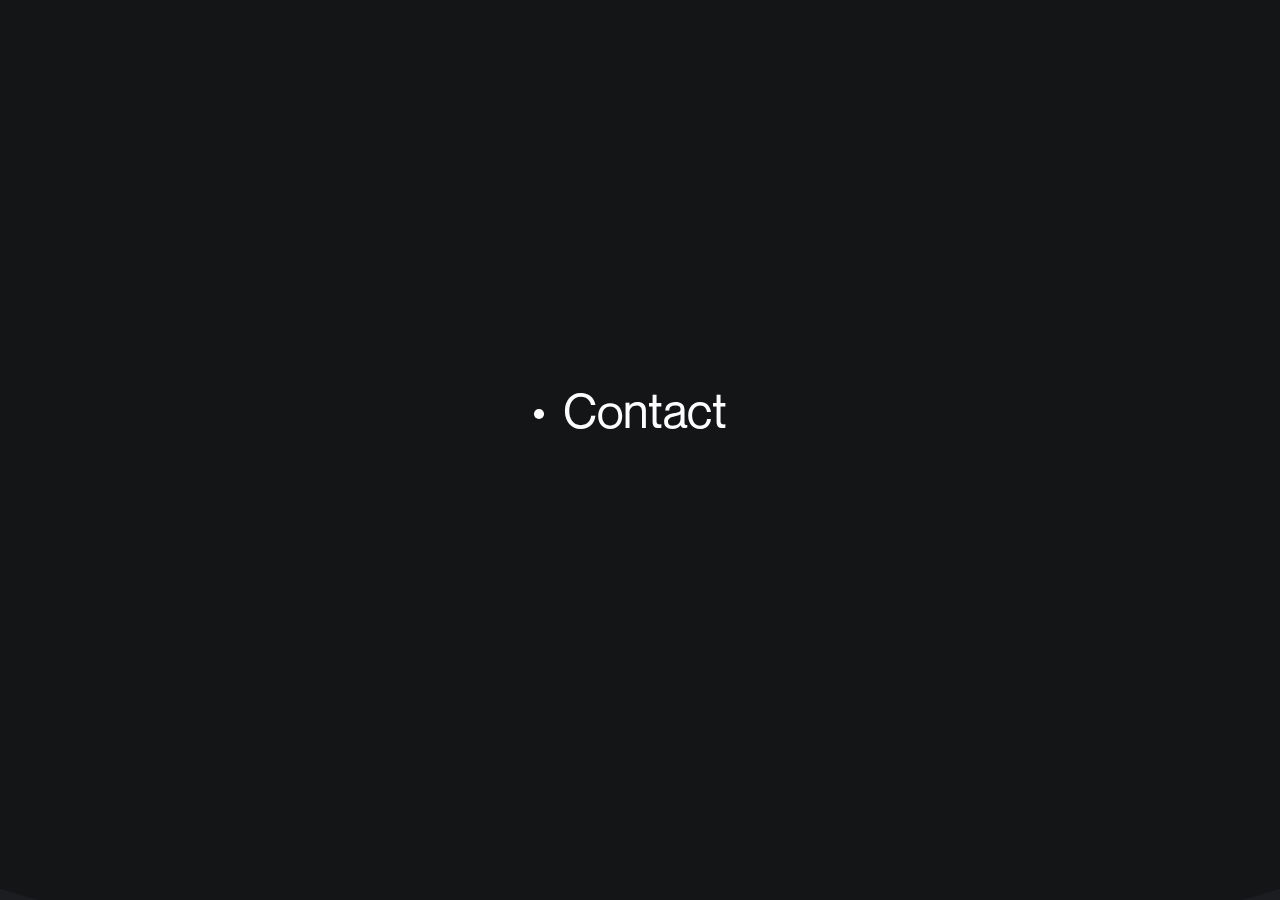
==== commit 3fea48d3: "Update contact.html" ====
--- a/contact.html
+++ b/contact.html
@@ -259,7 +259,7 @@
                   </a>
                </li>
                <li class="btn btn-link btn-link-external">
-                  <a href="tel:+31627847430" class="btn-click magnetic" data-strength="20" data-strength-text="10">
+                  <a href="tel:+5511977502390" class="btn-click magnetic" data-strength="20" data-strength-text="10">
                      <span class="btn-text">
                         <span class="btn-text-inner">+55 11 977502390</span>
                      </span>
